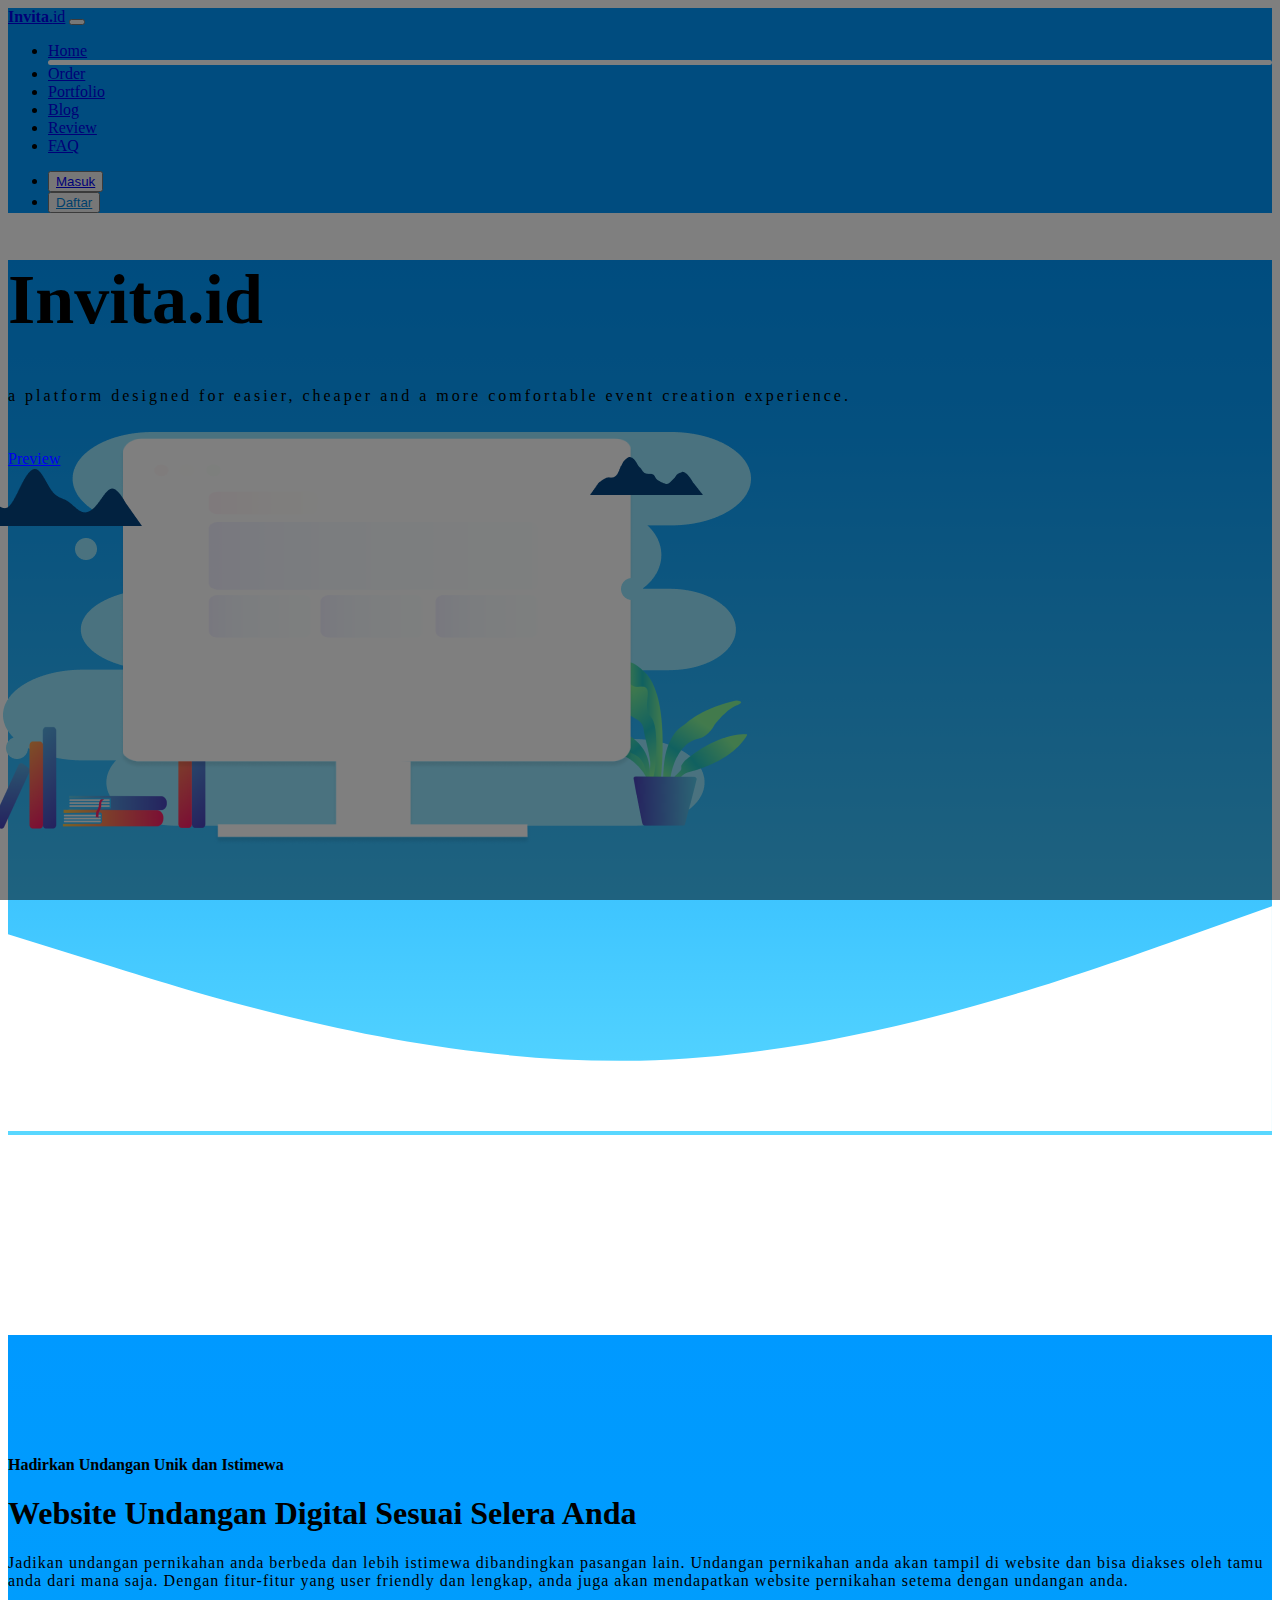
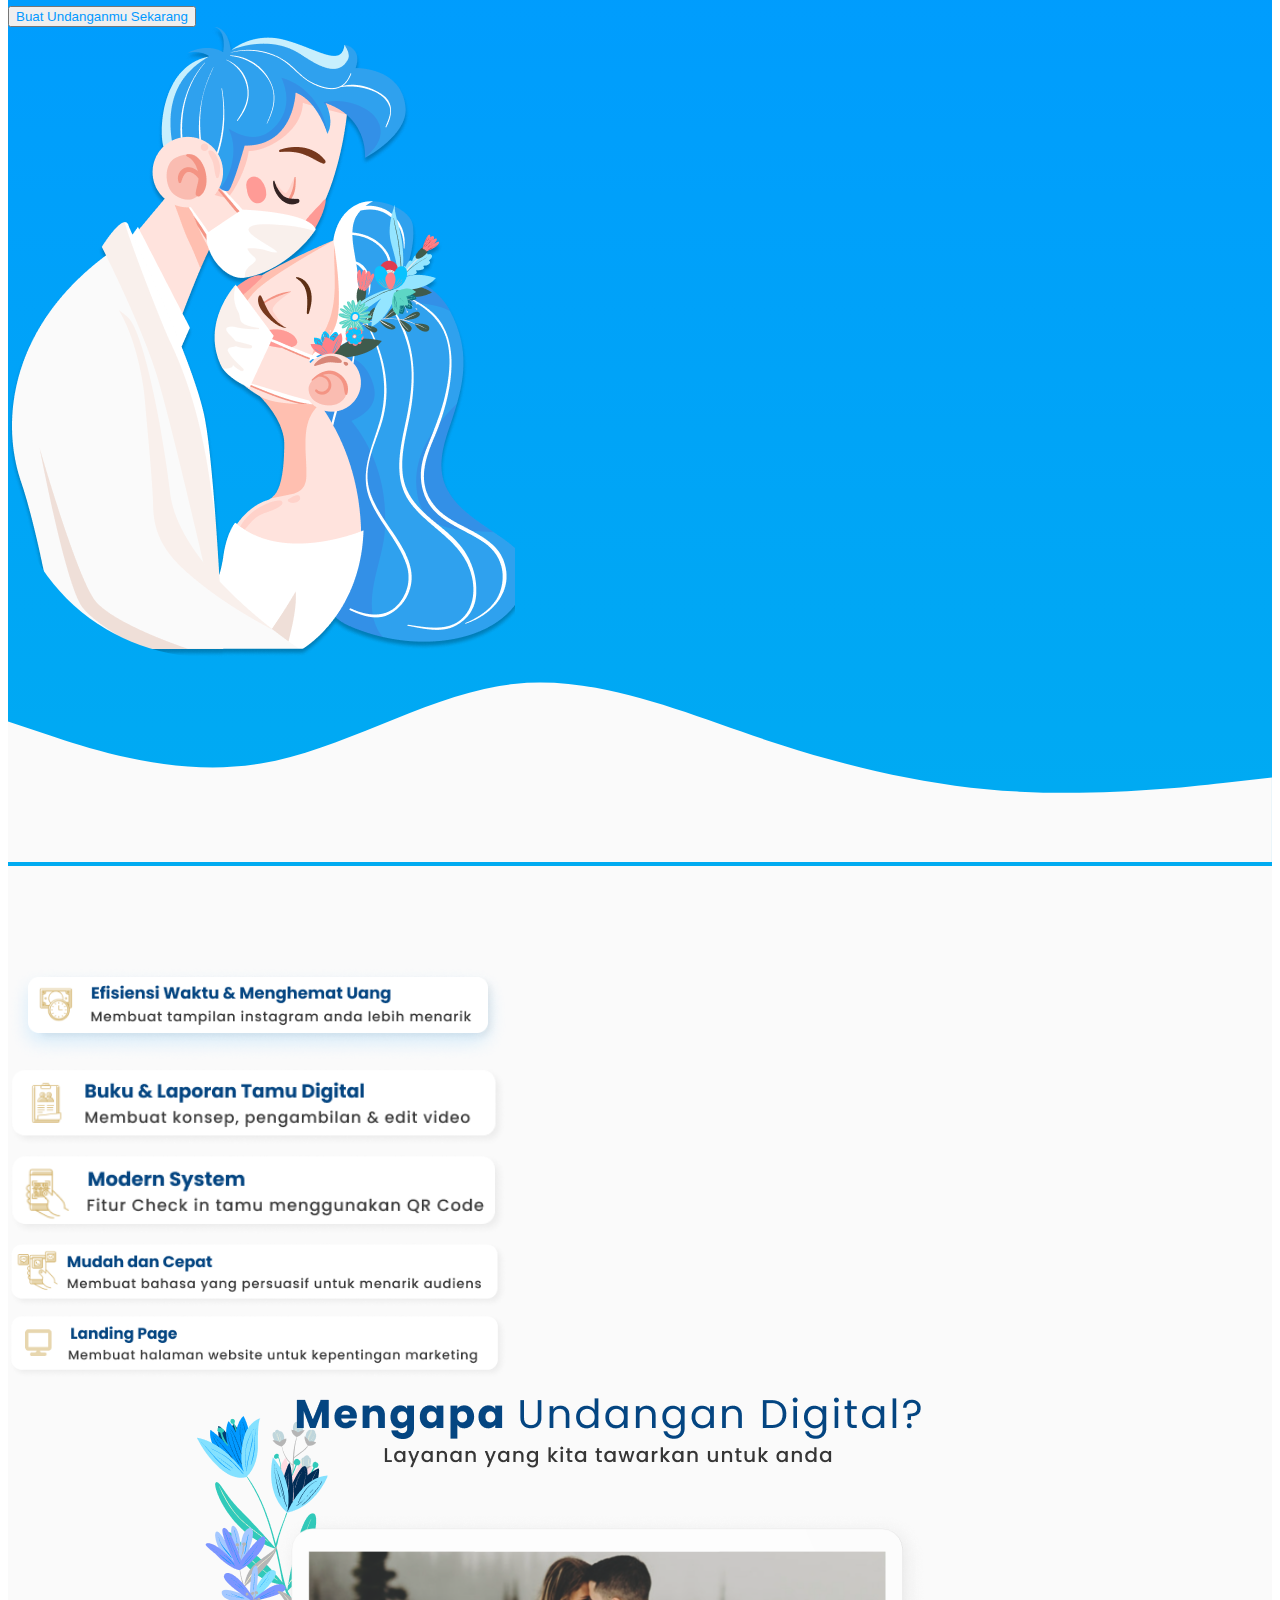
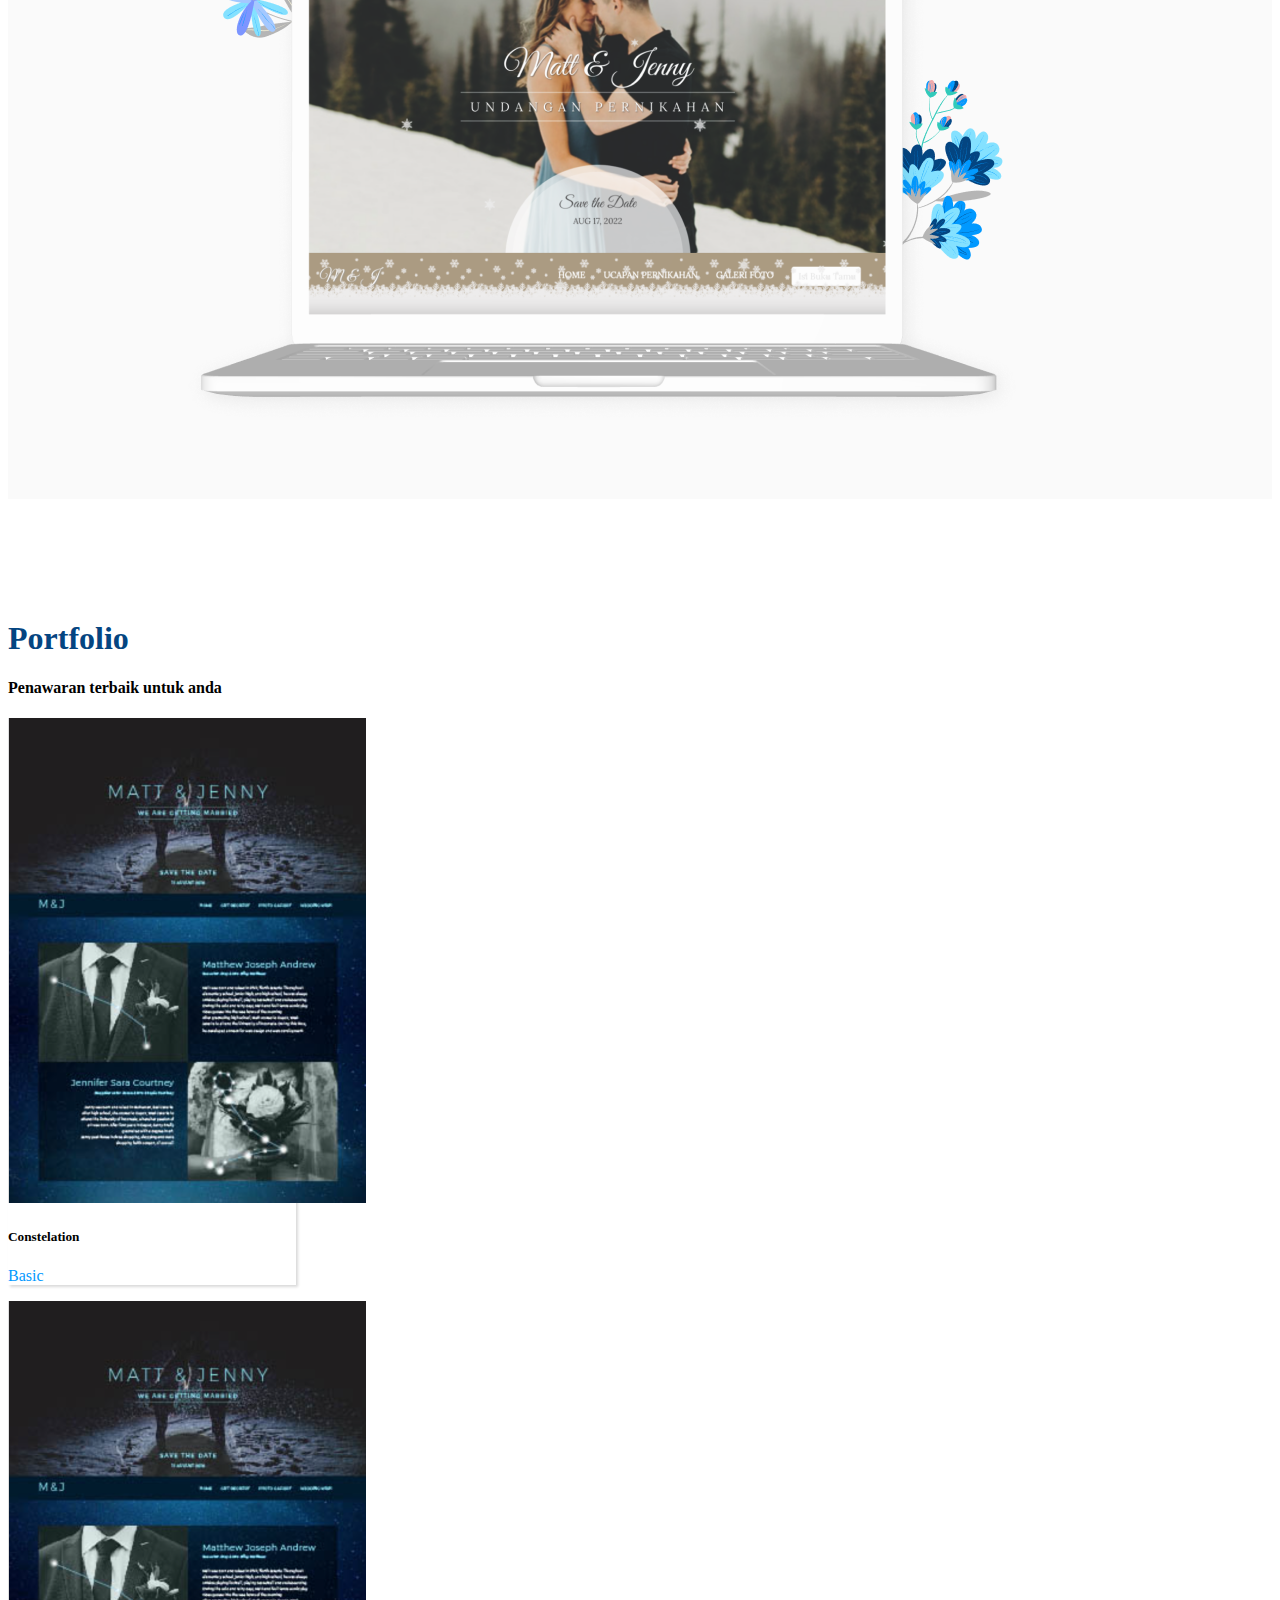
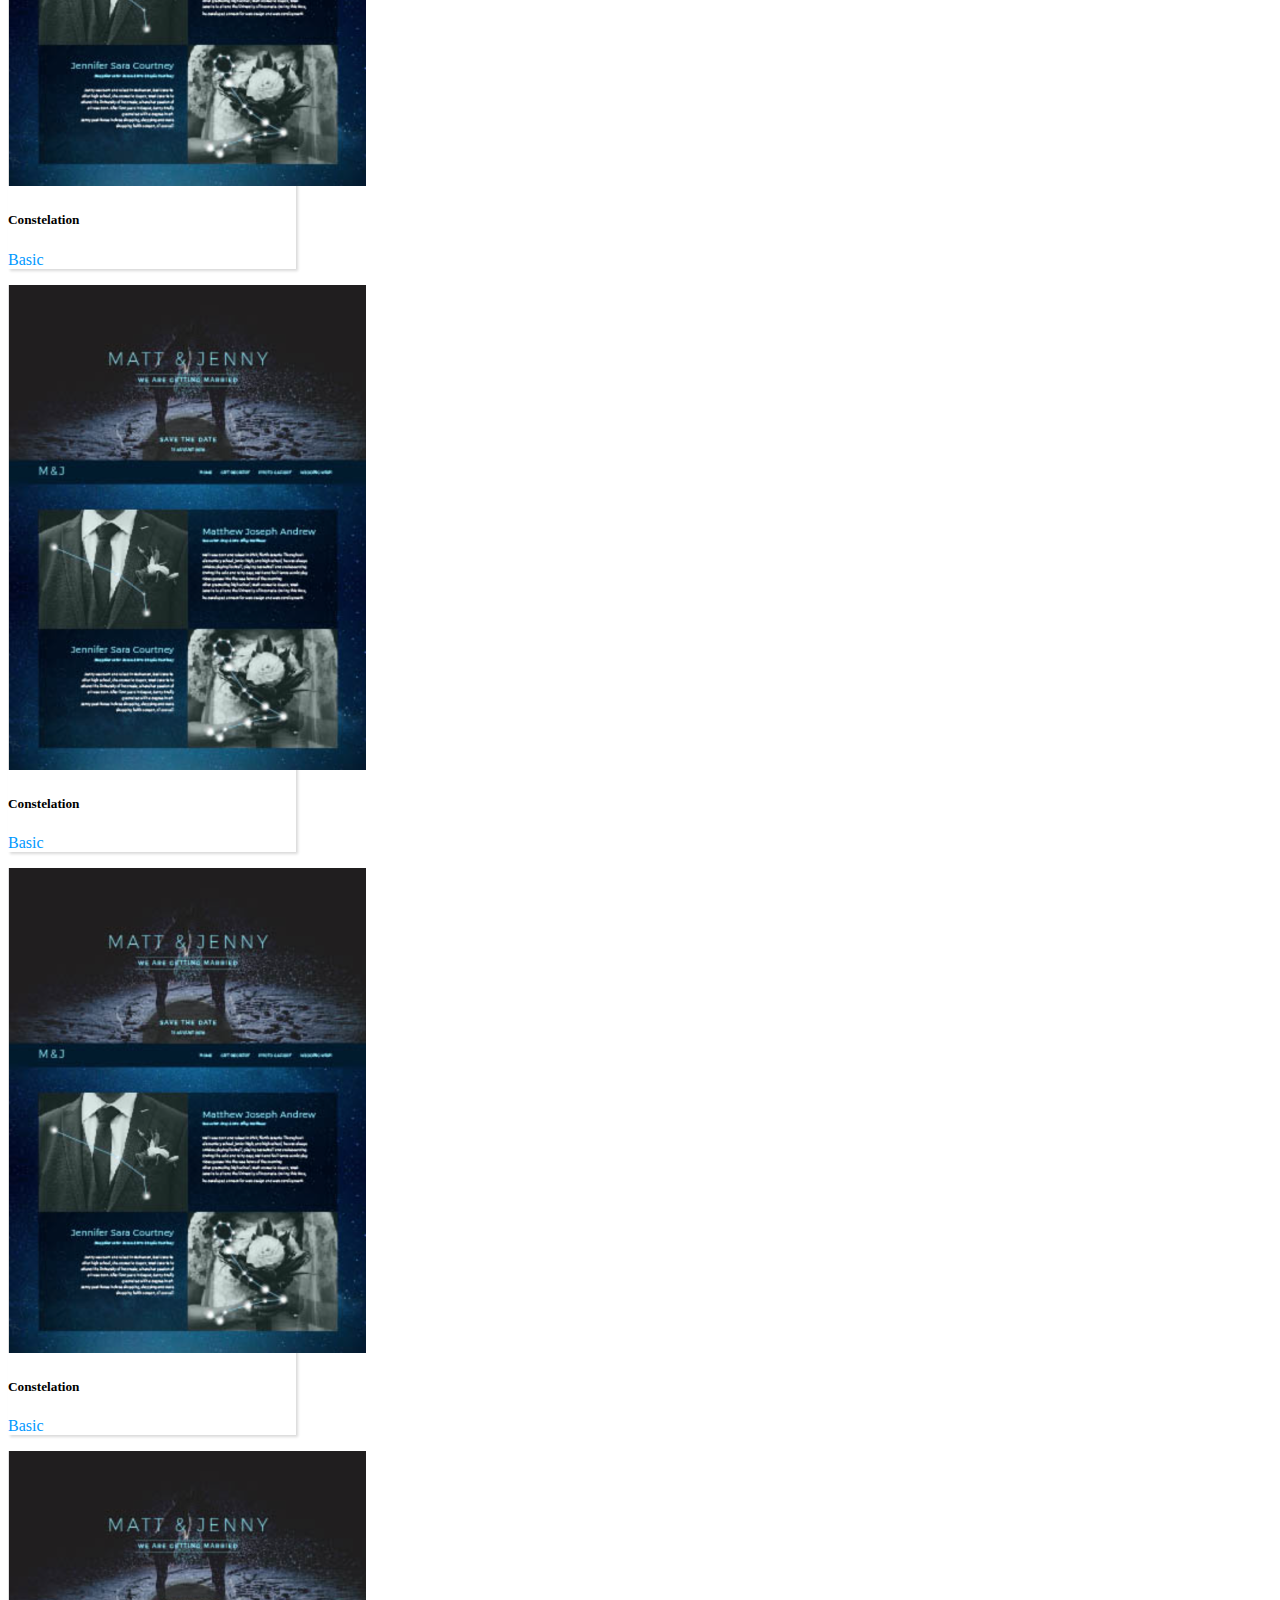
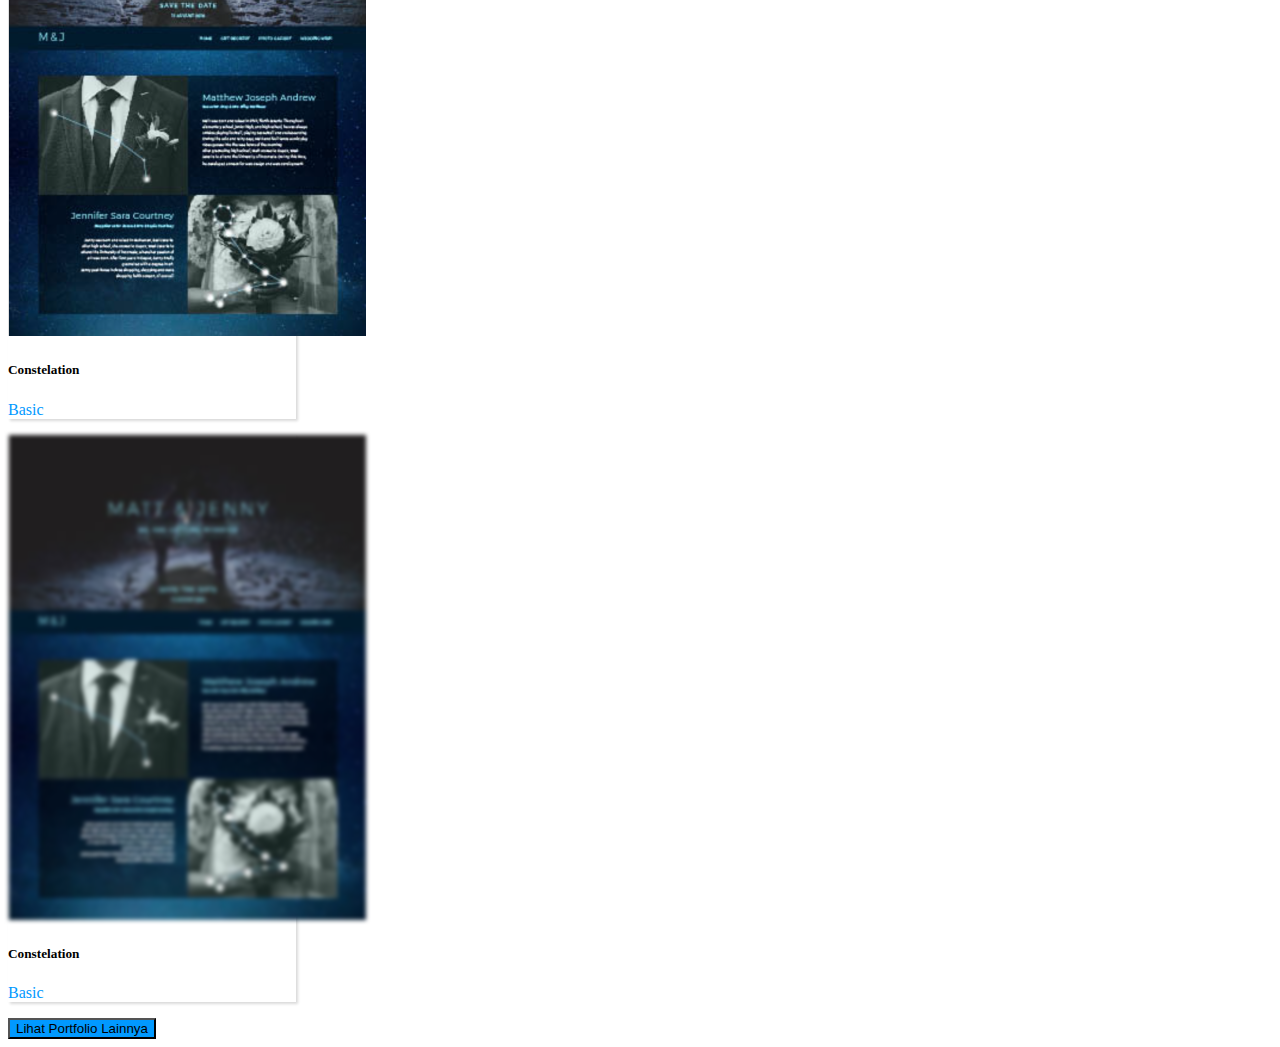
==== index.html @ d5c8a49d "Add files via upload" ====
<!DOCTYPE html>
<html lang="en">
  <head>
    <meta charset="UTF-8" />
    <meta http-equiv="X-UA-Compatible" content="IE=edge" />
    <meta name="viewport" content="width=device-width, initial-scale=1.0" />
    <title>Invita.id</title>

    <!-- Bootstrap CSS -->
    <link href="https://cdn.jsdelivr.net/npm/bootstrap@5.1.3/dist/css/bootstrap.min.css" rel="stylesheet" integrity="sha384-1BmE4kWBq78iYhFldvKuhfTAU6auU8tT94WrHftjDbrCEXSU1oBoqyl2QvZ6jIW3" crossorigin="anonymous" />
    <link rel="stylesheet" href="https://cdn.jsdelivr.net/npm/bootstrap-icons@1.6.0/font/bootstrap-icons.css" />

    <!-- css -->
    <link rel="stylesheet" href="style.css" />
  </head>
  <body>
    <!-- navbar -->
    <nav class="navbar navbar-expand-lg navbar-dark shadow-sm sticky-top" style="background-color: #0199ff">
      <div class="container fs-5 d-flex">
        <a class="navbar-brand fs-2 ms-0" href="index.html"><strong>Invita.</strong>id</a>
        <button class="navbar-toggler" type="button" data-bs-toggle="collapse" data-bs-target="#navbarNav" aria-controls="navbarNav" aria-expanded="false" aria-label="Toggle navigation">
          <span class="navbar-toggler-icon"></span>
        </button>
        <div class="collapse navbar-collapse" id="navbarNav">
          <ul class="navbar-nav align-items-center mx-auto list">
            <!-- <a class="pe-4 text-white active" href="#Home">Home</a>
                <a class="pe-4 text-white" href="#Services">Services</a>
                <a class="pe-4 text-white" href="#Contact">Contact</a>
            <a class="pe-4 text-white" href="#About">About</a> -->
            <li class="nav-item pe-5 home">
              <div class="row">
                <a class="nav-link text-white" aria-current="page" href="#home">Home</a>
              </div>
              <div class="row">
                <div class="line" style="background-color: white; width: 100%; height: 5px; border-radius: 8px"></div>
              </div>
            </li>
            <li class="nav-item pe-5 order">
              <div class="row">
                <a class="nav-link text-white order" href="#order">Order</a>
              </div>
              <!-- <div class="row">
                  <div class="line" style="background-color: white; width: 100%; height: 5px; border-radius: 8px"></div>
                </div> -->
            </li>
            <li class="nav-item pe-5 portfolio">
              <div class="row">
                <a class="nav-link text-white portfolio" href="#portfolio">Portfolio</a>
              </div>
              <!-- <div class="row">
                  <div class="line" style="background-color: white; width: 100%; height: 5px; border-radius: 8px"></div>
                </div> -->
            </li>
            <li class="nav-item pe-5 blog">
              <div class="row">
                <a class="nav-link text-white blog" href="#blog">Blog</a>
              </div>
              <!-- <div class="row">
                <div class="line" style="background-color: white; width: 100%; height: 5px; border-radius: 8px"></div>
            </div> -->
            </li>
            <li class="nav-item pe-5 review">
              <div class="row">
                <a class="nav-link text-white review" href="#review">Review</a>
              </div>
              <!-- <div class="row">
                    <div class="line" style="background-color: white; width: 100%; height: 5px; border-radius: 8px"></div>
                </div> -->
            </li>
            <li class="nav-item pe-5 faq">
              <div class="row">
                <a class="nav-link text-white faq" href="#faq">FAQ</a>
              </div>
              <!-- <div class="row">
                  <div class="line" style="background-color: white; width: 100%; height: 5px; border-radius: 8px"></div>
                </div> -->
            </li>
            <!-- <div class="container animation start-home position-absolute"></div> -->
          </ul>
          <ul class="navbar-nav align-items-center text-white">
            <li class="nav-item pe-2">
              <button class="btn fs-5">
                <a class="nav-link active fw-bold" href="#"> Masuk</a>
              </button>
            </li>
            <li class="nav-item pe-2">
              <button class="btn btn-light fs-5 fw-bold">
                <a class="nav-link active" href="#" style="color: #0081d8">Daftar</a>
              </button>
            </li>
          </ul>
        </div>
      </div>
    </nav>
    <!-- end navbar -->

    <!-- jumbotron 1-->
    <section class="jumbotron text-center pt-5 text-white">
      <div class="container-fluid">
        <h1 class="" style="font-size: 70px"><strong>Invita.</strong>id</h1>
        <div class="row justify-content-center pt-4">
          <div class="col-5">
            <p class="fs-4 fw-normal" style="letter-spacing: 3px">a platform designed for easier, cheaper and a more comfortable event creation experience.</p>
          </div>
        </div>
      </div>

      <div class="row pt-4 justify-content-center border-2 border-dark position-absolute" style="left: 0; right: 0; margin-left: -45px">
        <div class="col-12">
          <img class="img-fluid" src="img/slide-jumbotron.png" alt="" />
        </div>
      </div>

      <div class="row">
        <div class="col-12">
          <svg xmlns="http://www.w3.org/2000/svg" viewBox="0 0 1440 320">
            <path fill="#ffffff" fill-opacity="1" d="M0,96L120,133.3C240,171,480,245,720,240C960,235,1200,149,1320,106.7L1440,64L1440,320L1320,320C1200,320,960,320,720,320C480,320,240,320,120,320L0,320Z"></path>
          </svg>
        </div>
      </div>
      <!-- <svg xmlns="http://www.w3.org/2000/svg" viewBox="0 0 1440 320" style="">
        <path fill="#000b76" fill-opacity="1" d="M0,96L120,133.3C240,171,480,245,720,240C960,235,1200,149,1320,106.7L1440,64L1440,320L1320,320C1200,320,960,320,720,320C480,320,240,320,120,320L0,320Z"></path>
    </svg> -->
    </section>
    <!-- end jumbotron 1-->

    <!-- jumbotron 2 -->
    <section class="jumbotron jb-img text-center text-white position-relative" style="margin-top: 200px; background-color: #0081d8">
      <div class="container text-start overflow-hidden" style="padding-top: 100px">
        <h4 class="fw-normal">Hadirkan Undangan Unik dan Istimewa</h4>
        <div class="col-5">
          <h1 class="fw-bold">Website Undangan Digital Sesuai Selera Anda</h1>
        </div>
        <div class="row pt-4">
          <div class="col-6">
            <p class="fs-4 fw-normal" style="letter-spacing: 1px">
              Jadikan undangan pernikahan anda berbeda dan lebih istimewa dibandingkan pasangan lain. Undangan pernikahan anda akan tampil di website dan bisa diakses oleh tamu anda dari mana saja. Dengan fitur-fitur yang user friendly dan
              lengkap, anda juga akan mendapatkan website pernikahan setema dengan undangan anda.
            </p>
          </div>
        </div>
        <div class="row pt-4 pb-5">
          <div class="col-6 position-absolute">
            <button type="button" class="btn btn-light fw-bold fs-3 p-3 ps-5 pe-5" style="color: #0199ff">Buat Undanganmu Sekarang</button>
          </div>
        </div>
        <img class="img-fluid position-absolute" src="img/jb-img.png" alt="" style="right: 250px; top: 100px; border-radius: 0 0 0 200px" />
      </div>
      <div class="row" style="margin-top: -80px">
        <div class="col-12">
          <svg xmlns="http://www.w3.org/2000/svg" viewBox="0 0 1440 320">
            <path
              fill="#fafafa"
              fill-opacity="1"
              d="M0,160L48,176C96,192,192,224,288,208C384,192,480,128,576,117.3C672,107,768,149,864,181.3C960,213,1056,235,1152,240C1248,245,1344,235,1392,229.3L1440,224L1440,320L1392,320C1344,320,1248,320,1152,320C1056,320,960,320,864,320C768,320,672,320,576,320C480,320,384,320,288,320C192,320,96,320,48,320L0,320Z"
            ></path>
          </svg>
        </div>
      </div>
    </section>
    <!-- end jumbotron 2-->

    <!-- mengapa harus kita -->
    <section class="why jb-img" style="background-color: #fafafa">
      <div class="container position-relative" style="padding-top: 100px">
        <div class="row position-absolute list-why" style="top: 210px">
          <div class="col-12">
            <img class="img-fluid" src="img/Group 1.png" alt="" />
          </div>
        </div>
        <div class="row position-absolute list-why" style="top: 295px; right: 30px">
          <div class="col-12">
            <img class="img-fluid" src="img/Group 2.png" alt="" />
          </div>
        </div>
        <div class="row position-absolute list-why" style="top: 435px; left: 50px">
          <div class="col-12">
            <img class="img-fluid" src="img/Group 3.png" alt="" />
          </div>
        </div>
        <div class="row position-absolute list-why" style="top: 535px; right: 10px">
          <div class="col-12">
            <img class="img-fluid" src="img/Group 4.png" alt="" />
          </div>
        </div>
        <div class="row position-absolute list-why" style="top: 620px; left: 30px">
          <div class="col-12">
            <img class="img-fluid" src="img/Group 5.png" alt="" />
          </div>
        </div>
        <div class="row text-center">
          <div class="col-12">
            <img class="img-fluid" src="img/group-why-bg.png" alt="" />
          </div>
        </div>
      </div>
    </section>
    <!-- end mengapa harus kita-->

    <!-- portfolio -->
    <section class="portfolio bg-white" style="padding-top: 100px">
      <div class="container text-center">
        <h1 class="fw-bold" style="color: #044581">Portfolio</h1>
        <h4>Penawaran terbaik untuk anda</h4>
        <div class="row justify-content-center">
          <div class="col-3">
            <div class="card mt-5" style="width: 18rem">
              <div class="card-head position-relative">
                <img src="img/port1.png" class="card-img-top" alt="..." />
                <div class="overlay"></div>
                <div class="button d-flex justify-content-center"><a href="#" class="btn btn-primary fw-bold">Preview</a></div>
              </div>
              <div class="card-body">
                <h5 class="card-title fw-bolder">Constelation</h5>
                <p class="card-text fw-bold" style="color: #0199ff">Basic</p>
              </div>
            </div>
          </div>
          <div class="col-3">
            <div class="card mt-5" style="width: 18rem">
              <div class="card-head position-relative">
                <img src="img/port1.png" class="card-img-top" alt="..." />
                <div class="overlay"></div>
                <div class="button d-flex justify-content-center"><a href="#" class="btn btn-primary fw-bold">Preview</a></div>
              </div>
              <div class="card-body">
                <h5 class="card-title fw-bolder">Constelation</h5>
                <p class="card-text fw-bold" style="color: #0199ff">Basic</p>
              </div>
            </div>
          </div>
          <div class="col-3">
            <div class="card mt-5" style="width: 18rem">
              <div class="card-head position-relative">
                <img src="img/port1.png" class="card-img-top" alt="..." />
                <div class="overlay"></div>
                <div class="button d-flex justify-content-center"><a href="#" class="btn btn-primary fw-bold">Preview</a></div>
              </div>
              <div class="card-body">
                <h5 class="card-title fw-bolder">Constelation</h5>
                <p class="card-text fw-bold" style="color: #0199ff">Basic</p>
              </div>
            </div>
          </div>
        </div>
        <div class="row justify-content-center">
          <div class="col-3">
            <div class="card mt-5" style="width: 18rem">
              <div class="card-head position-relative">
                <img src="img/port1.png" class="card-img-top" alt="..." />
                <div class="overlay"></div>
                <div class="button d-flex justify-content-center"><a href="#" class="btn btn-primary fw-bold">Preview</a></div>
              </div>
              <div class="card-body">
                <h5 class="card-title fw-bolder">Constelation</h5>
                <p class="card-text fw-bold" style="color: #0199ff">Basic</p>
              </div>
            </div>
          </div>
          <div class="col-3">
            <div class="card mt-5" style="width: 18rem">
              <div class="card-head position-relative">
                <img src="img/port1.png" class="card-img-top" alt="..." />
                <div class="overlay"></div>
                <div class="button d-flex justify-content-center"><a href="#" class="btn btn-primary fw-bold">Preview</a></div>
              </div>
              <div class="card-body">
                <h5 class="card-title fw-bolder">Constelation</h5>
                <p class="card-text fw-bold" style="color: #0199ff">Basic</p>
              </div>
            </div>
          </div>
          <div class="col-3">
            <div class="card mt-5" style="width: 18rem">
              <div class="card-head position-relative">
                <img src="img/port1.png" class="card-img-top" alt="..." />
                <div class="overlay"></div>
                <div class="button d-flex justify-content-center"><a href="#" class="btn btn-primary fw-bold">Preview</a></div>
              </div>
              <div class="card-body">
                <h5 class="card-title fw-bolder">Constelation</h5>
                <p class="card-text fw-bold" style="color: #0199ff">Basic</p>
              </div>
            </div>
          </div>
        </div>
        <div class="row justify-content-center">
          <div class="col-5">
            <button type="button" class="btn btn-light p-2 ps-3 pe-3 text-white mt-5" style="background-color: #0199ff">Lihat Portfolio Lainnya</button>
          </div>
        </div>
      </div>
    </section>
    <!-- end portfolio-->
  </body>
</html>
---- style.css ----
/* a {
  position: relative;
  text-decoration: none;
  letter-spacing: 0.5px;
  padding: 0 10px;
}
a:after {
  content: '';
  position: absolute;
  background-color: #ff3c78;
  height: 3px;
  width: 0;
  left: 0;
  bottom: -10px;
  transition: 0.3s;
}
a:hover {
}
a:hover:after {
  width: 100%;
} */

section.jumbotron {
  /* height: 570px; */
  background: rgb(0, 153, 255);
  background: linear-gradient(180deg, rgba(0, 153, 255, 1) 0%, rgba(0, 157, 255, 0.965) 20%, rgba(0, 194, 255, 0.65) 100%);
}

button:hover {
  opacity: 75%;
}

.why .list-why img {
  width: 500px;
  transition: all 0.5s ease;
}

.why .list-why img:hover {
  width: 600px;
}

.button {
  position: absolute;
  width: 100%;
  top: 50%;
  opacity: 0;
  transition: opacity 1s ease;
}

.card {
  box-shadow: rgba(0, 0, 0, 0.15) 2px 2px 2.6px;
}

.card img {
  transition: all 1.5s ease;
}

.card .overlay {
  position: absolute;
  top: 0;
  left: 0;
  width: 100%;
  height: 100%;
  background: rgba(0, 0, 0, 0);
  transition: background 0.5s ease;
}

.card-head:hover .overlay {
  display: block;
  background: rgba(0, 0, 0, 0.5);
}
.card-head:hover img {
  filter: blur(2px);
}
.card-head:hover .button {
  opacity: 1;
}
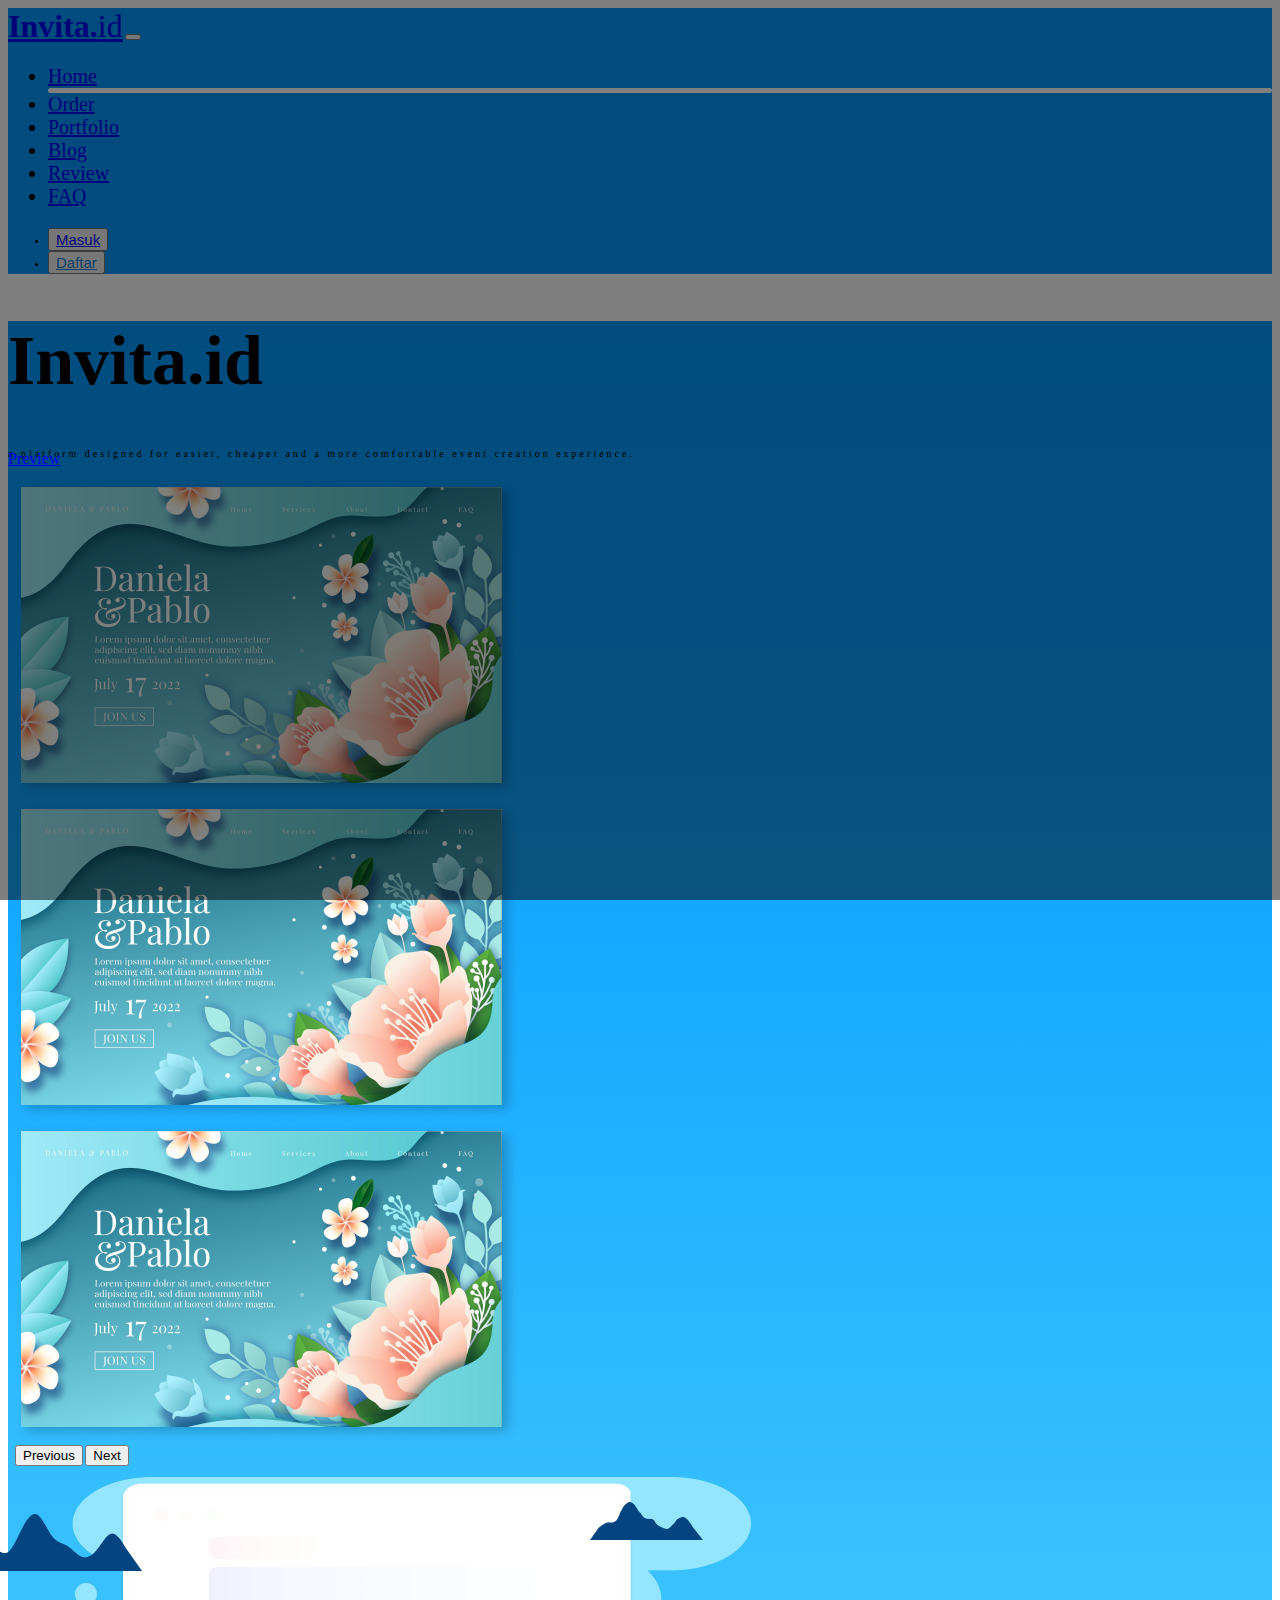
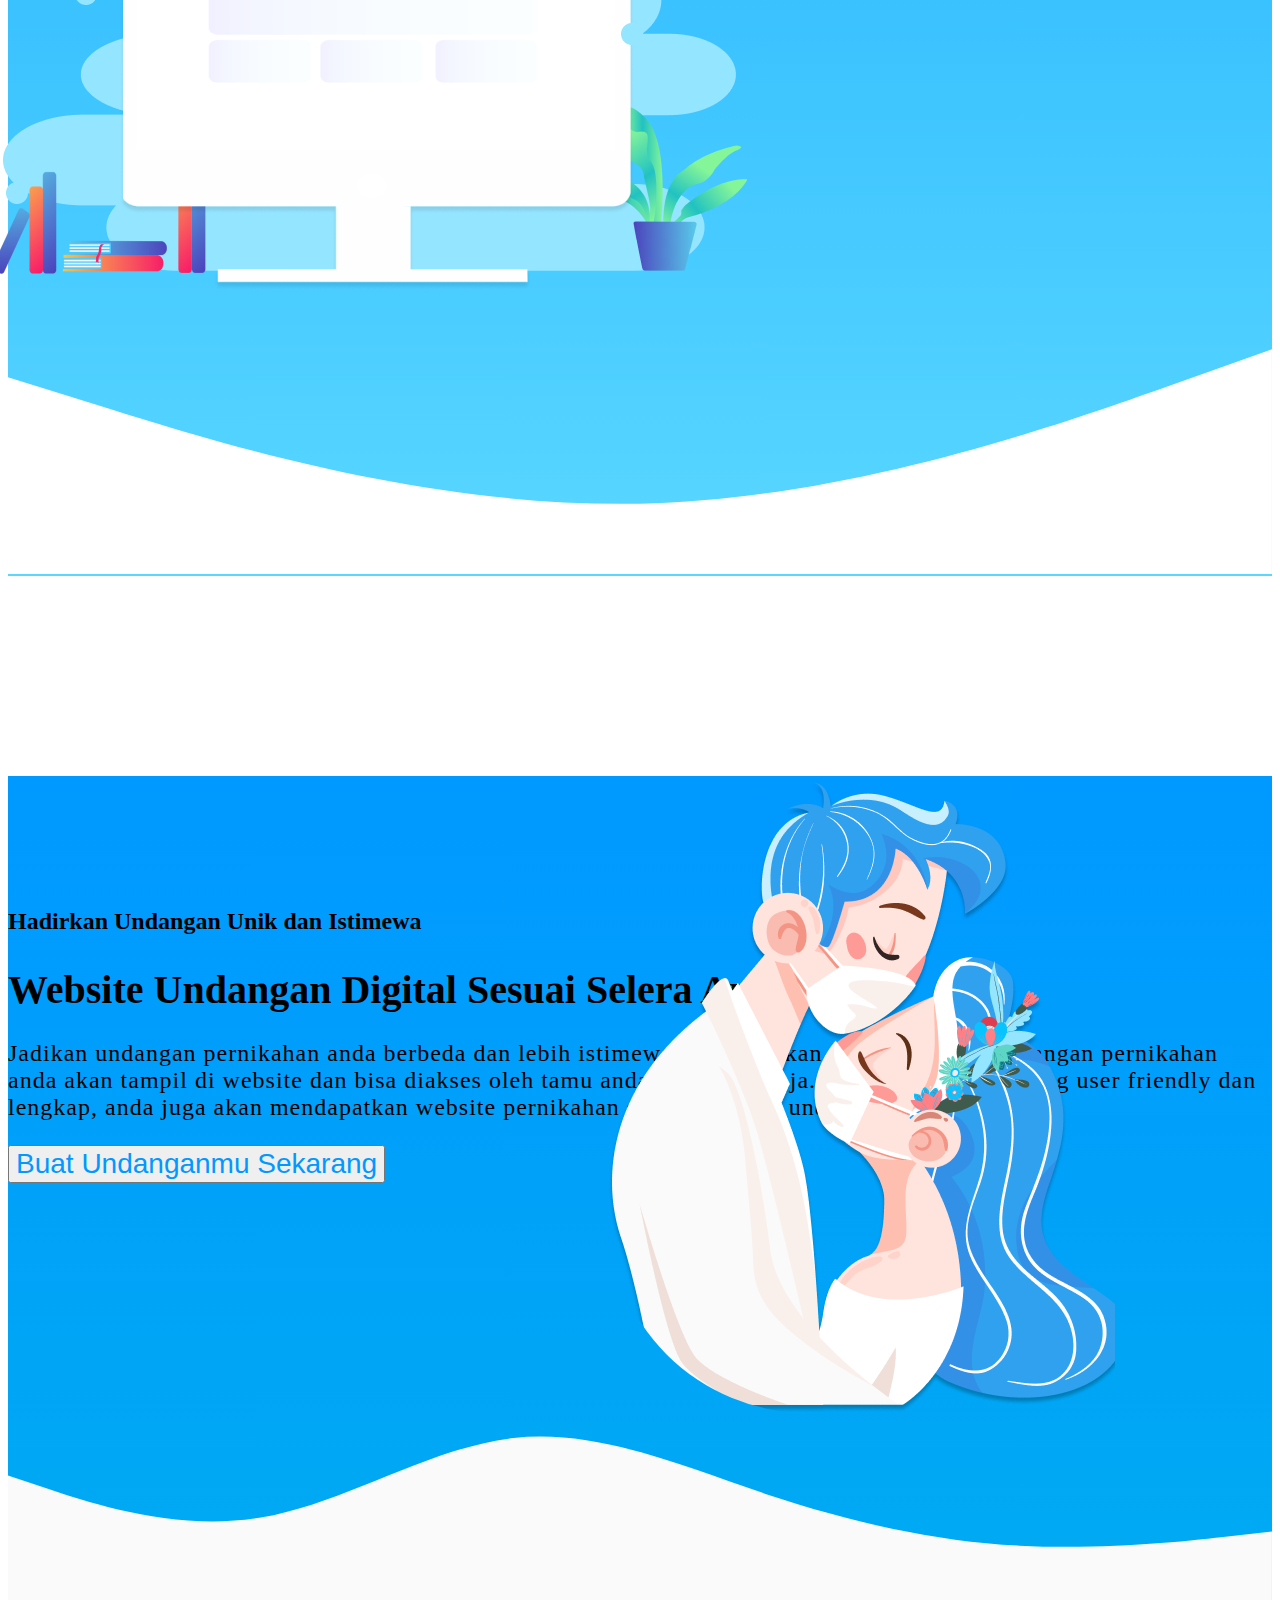
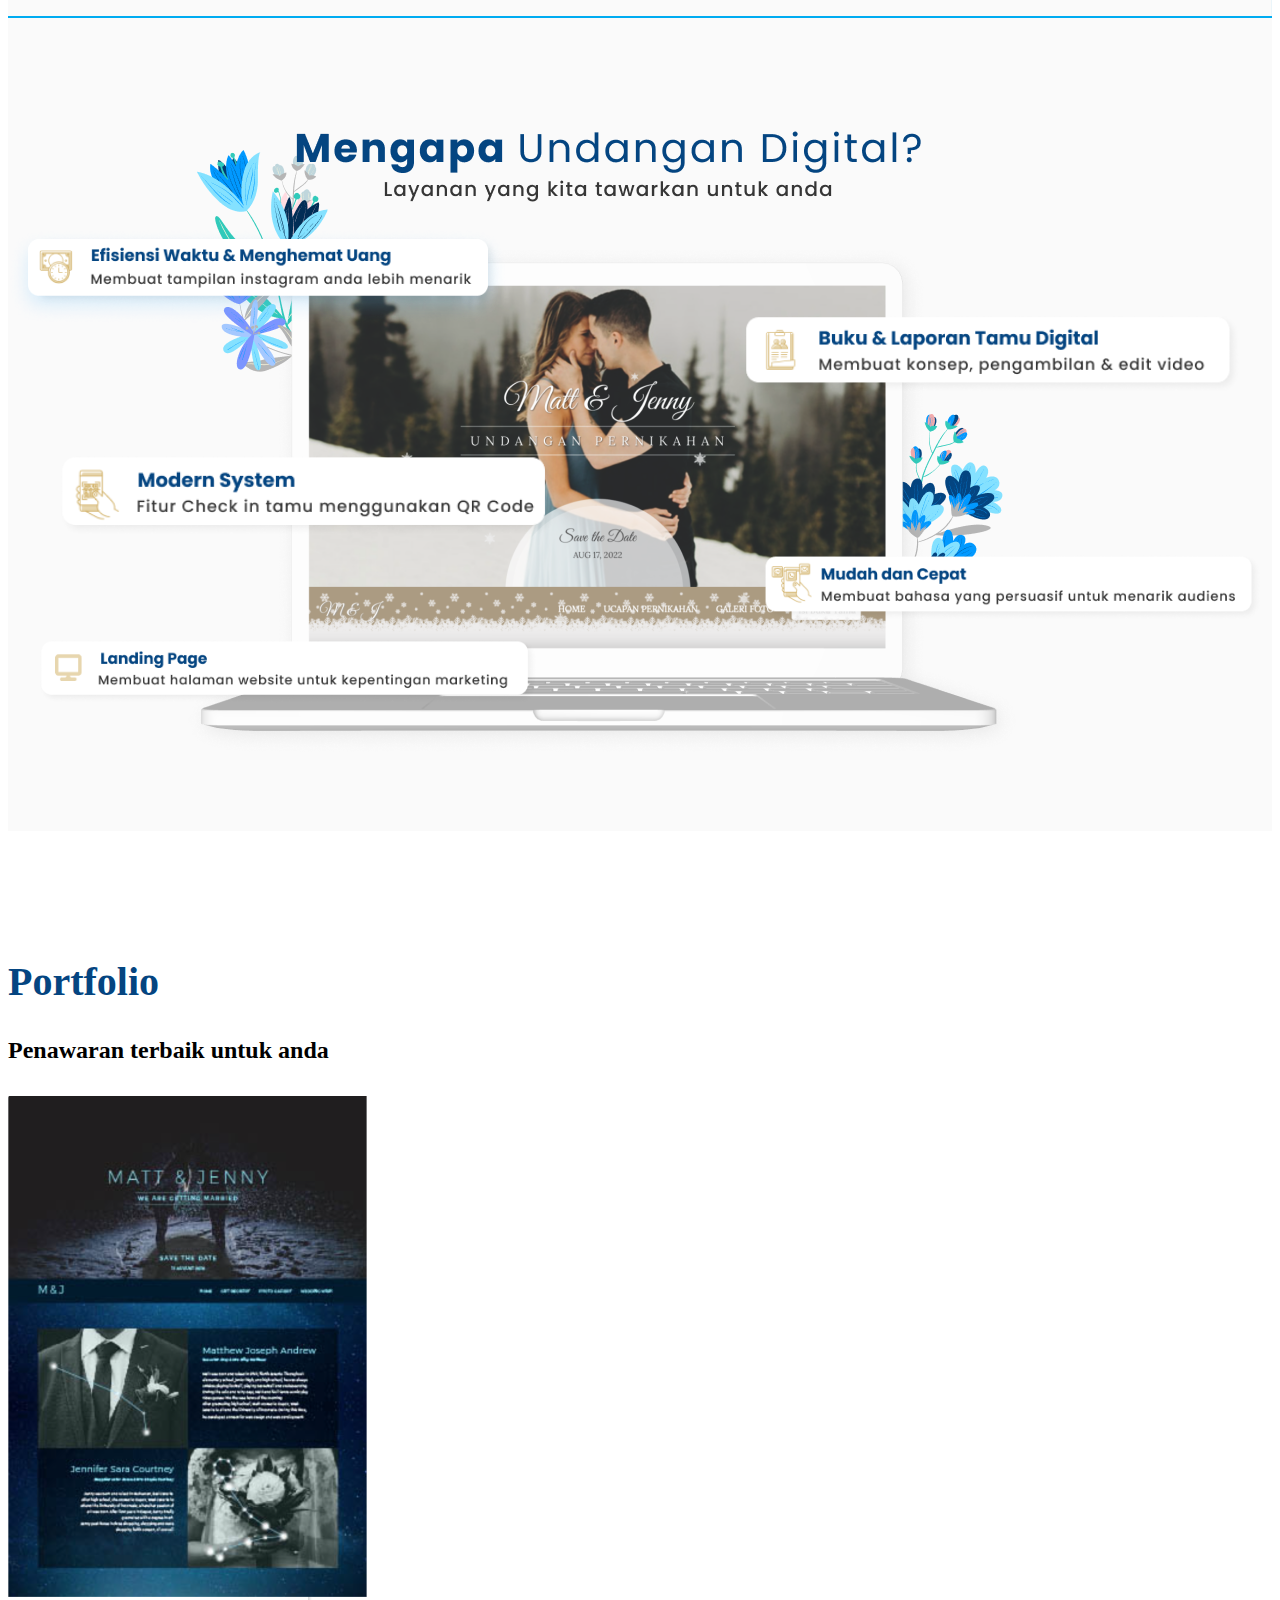
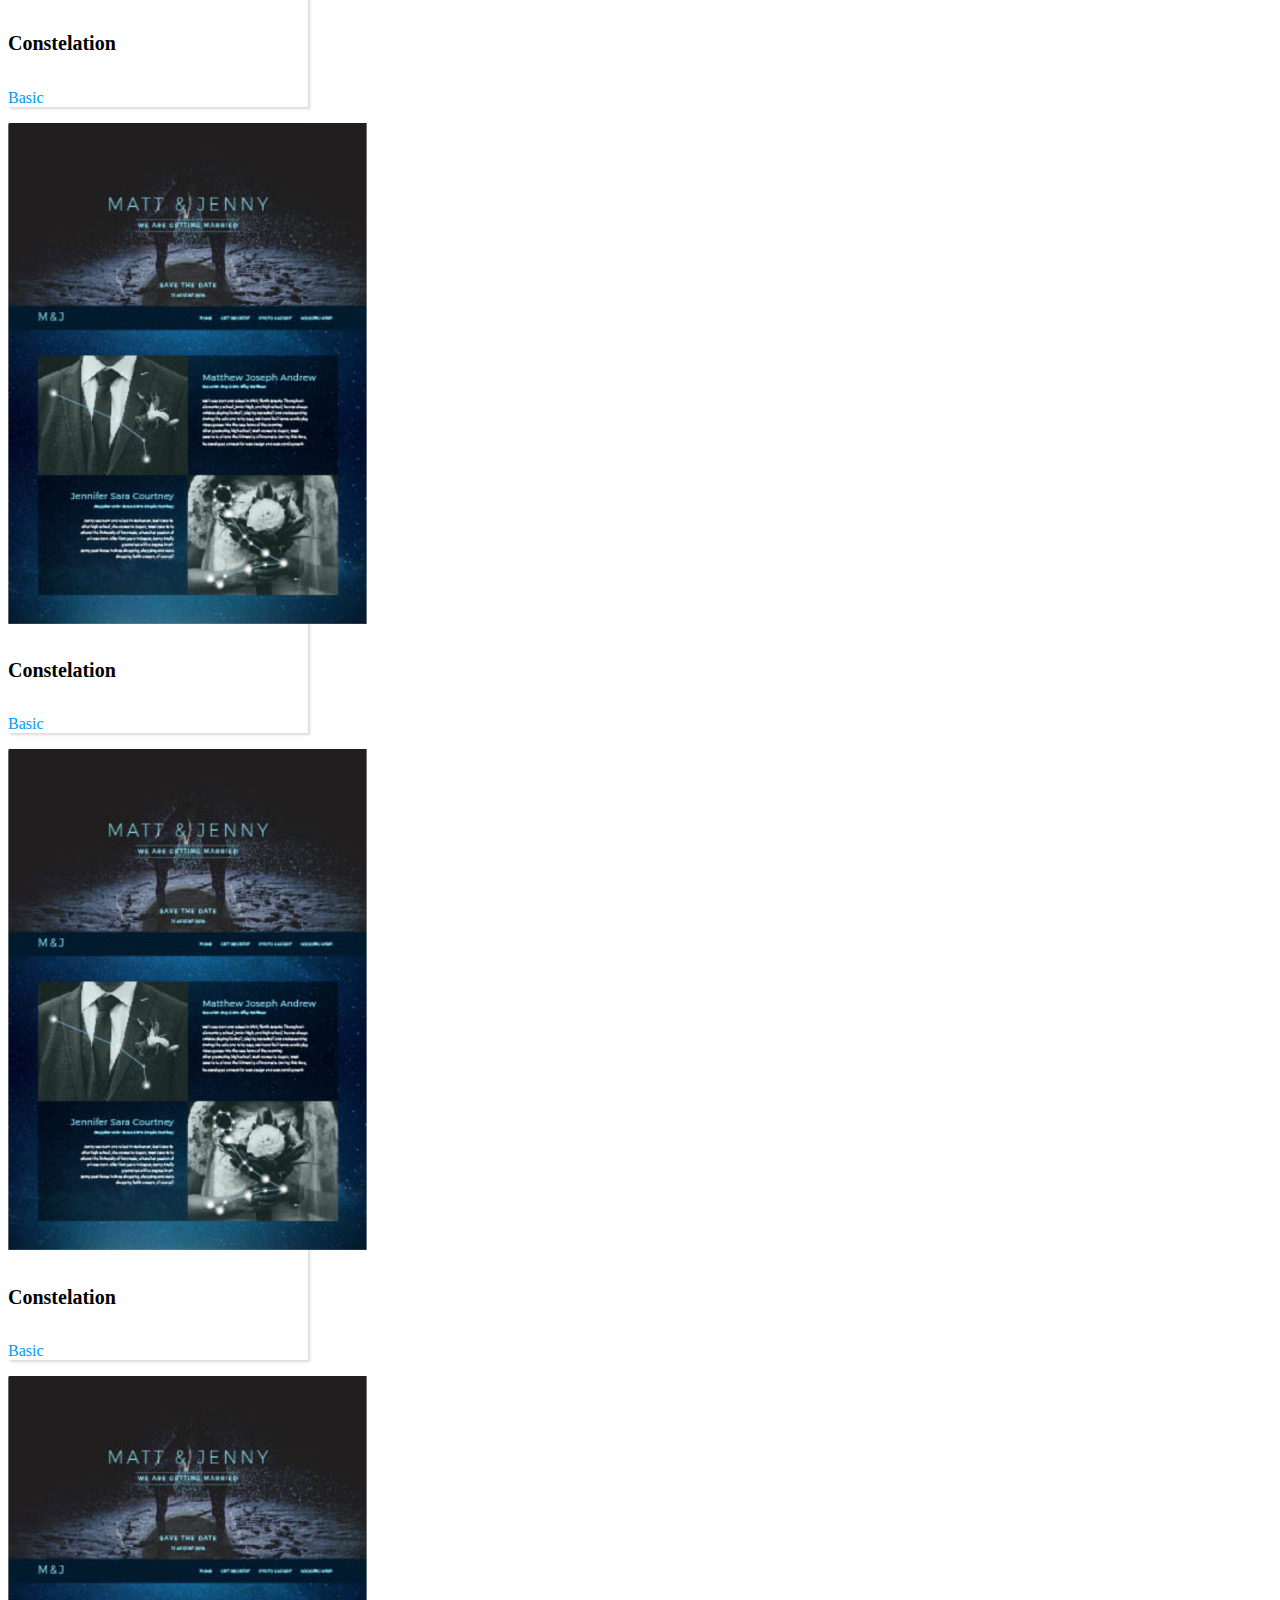
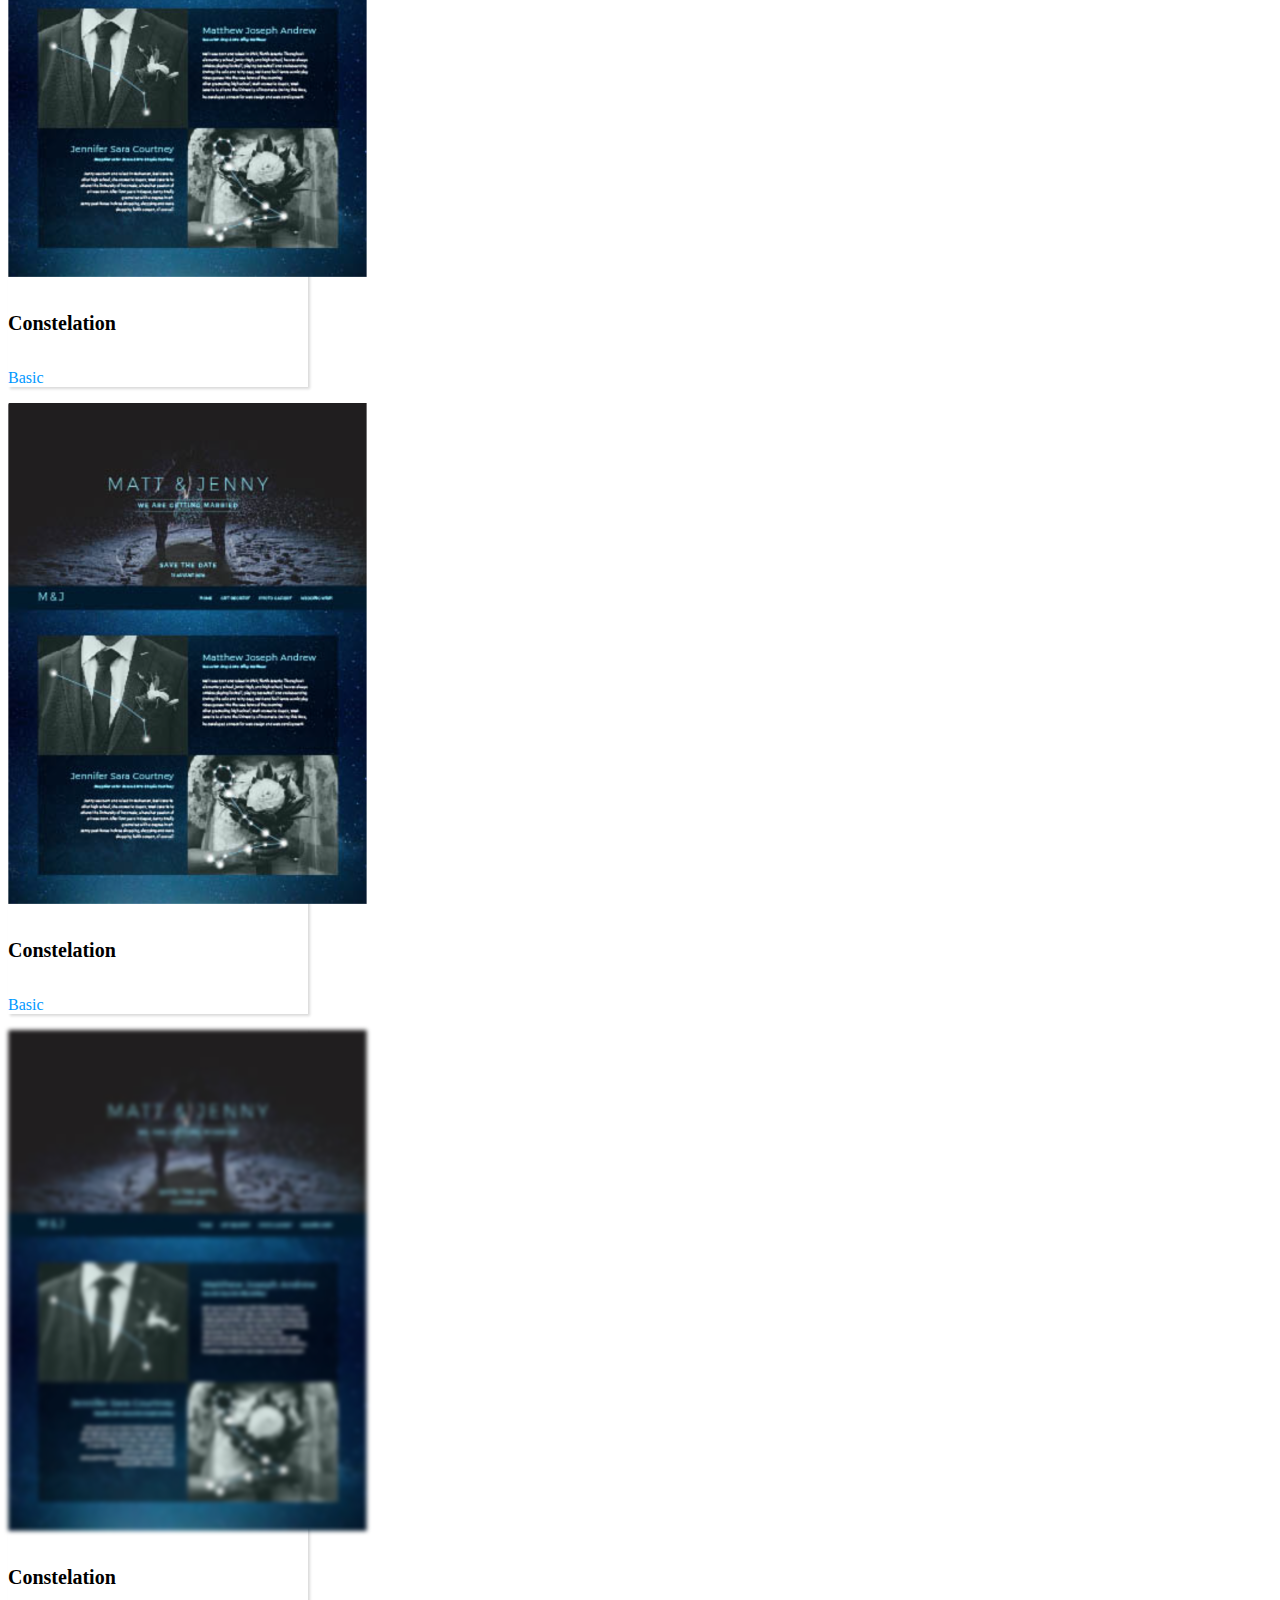
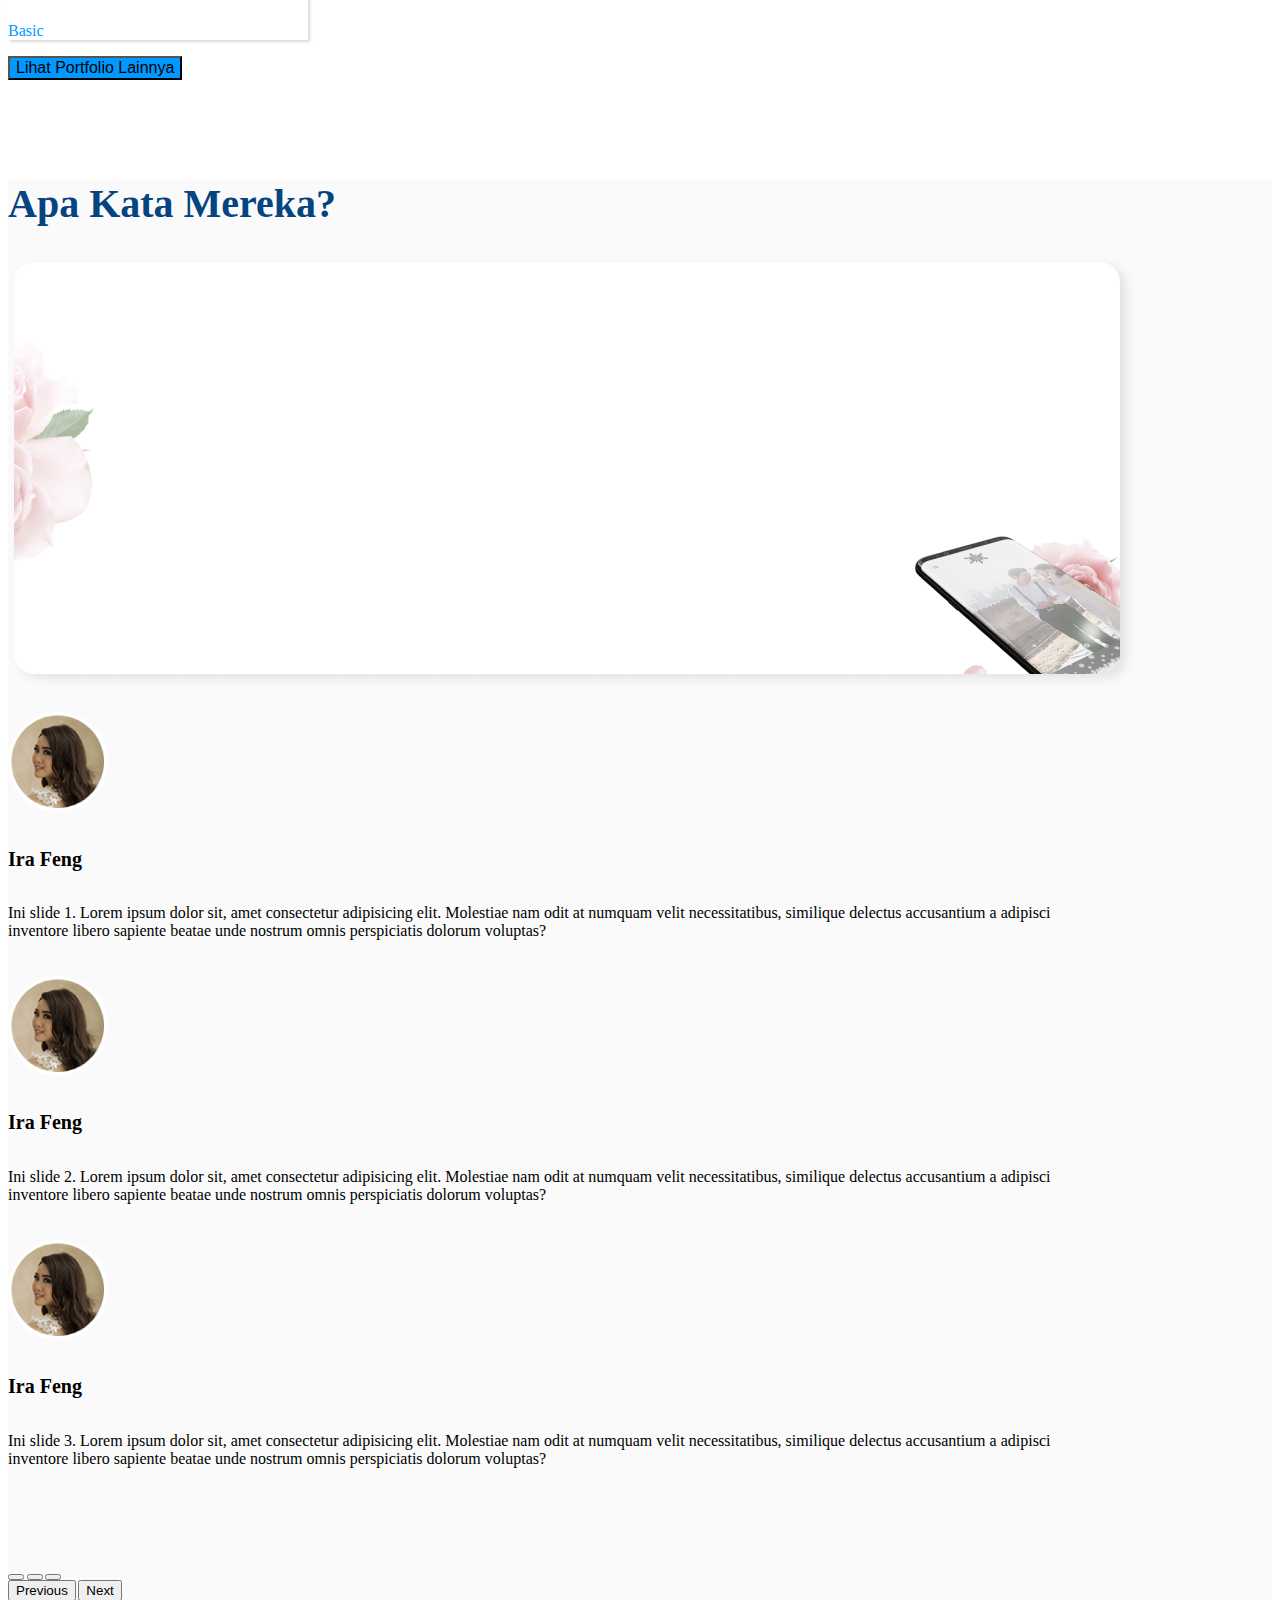
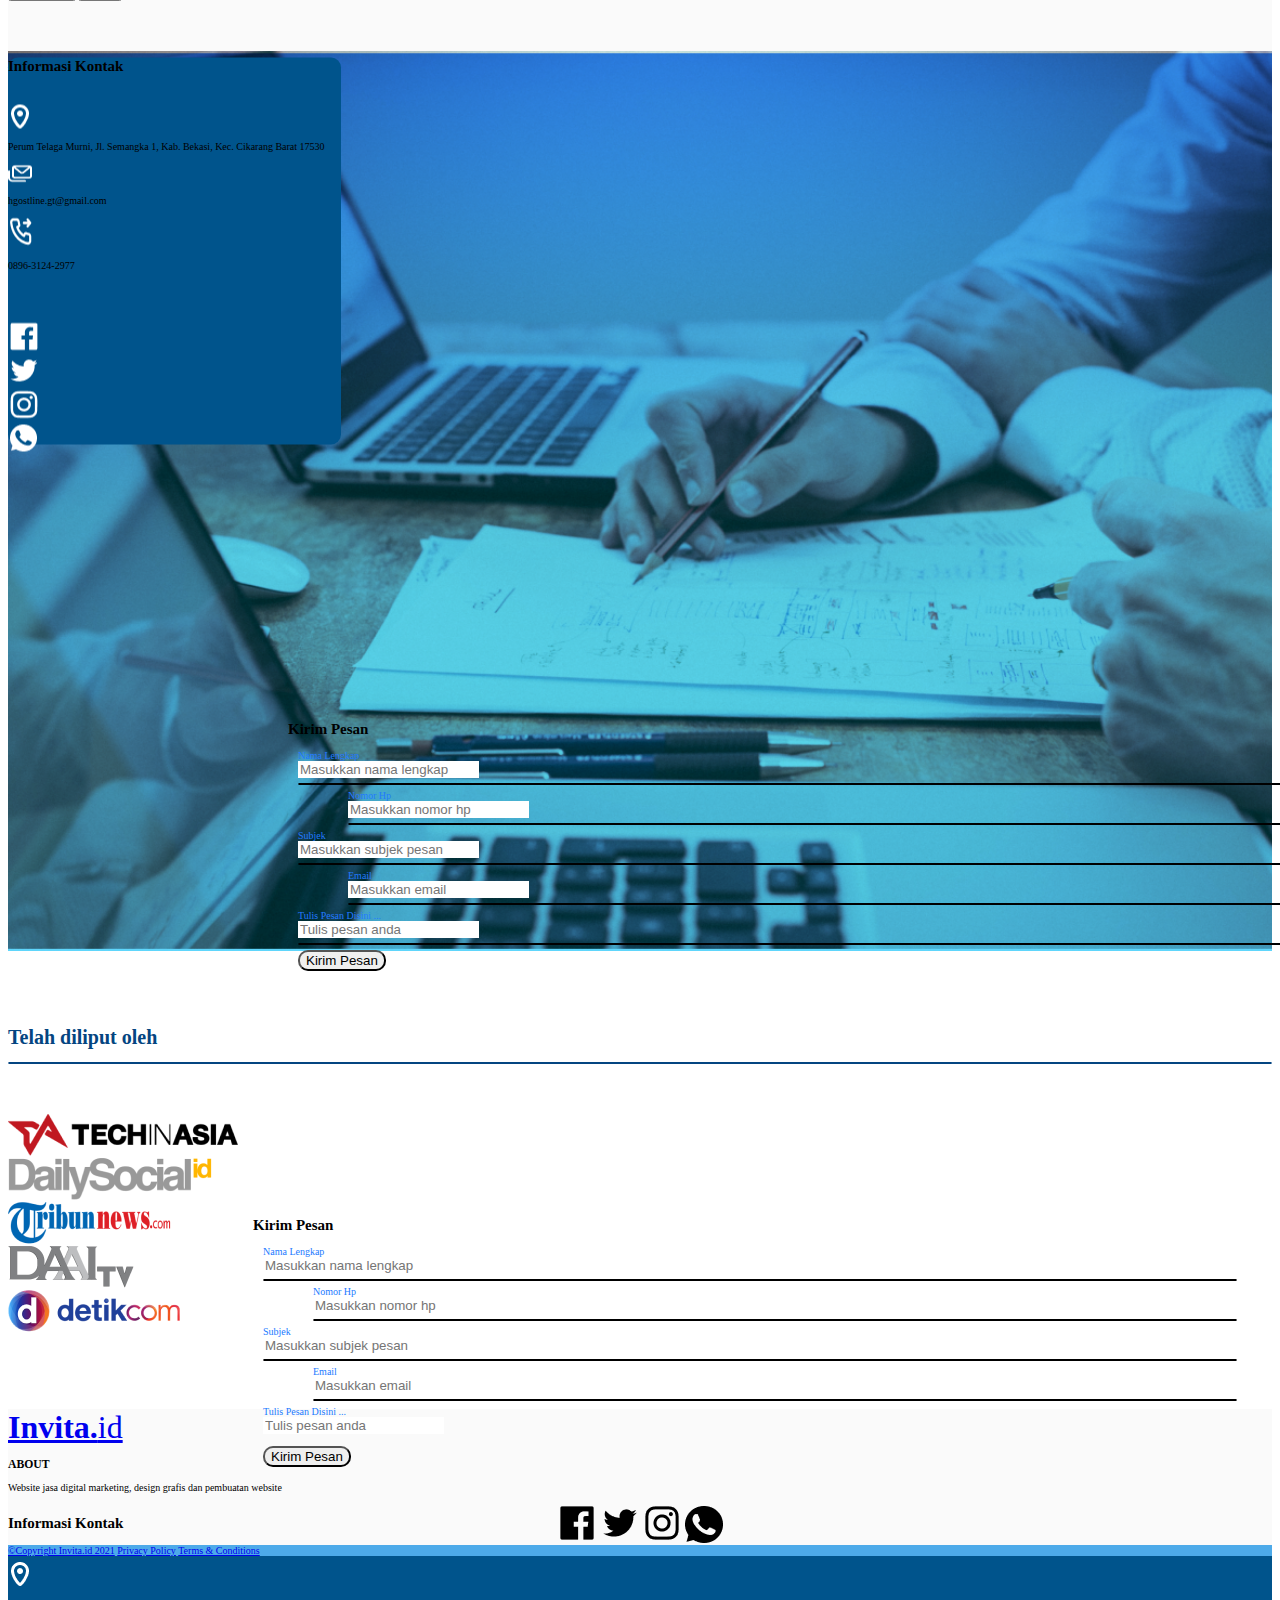
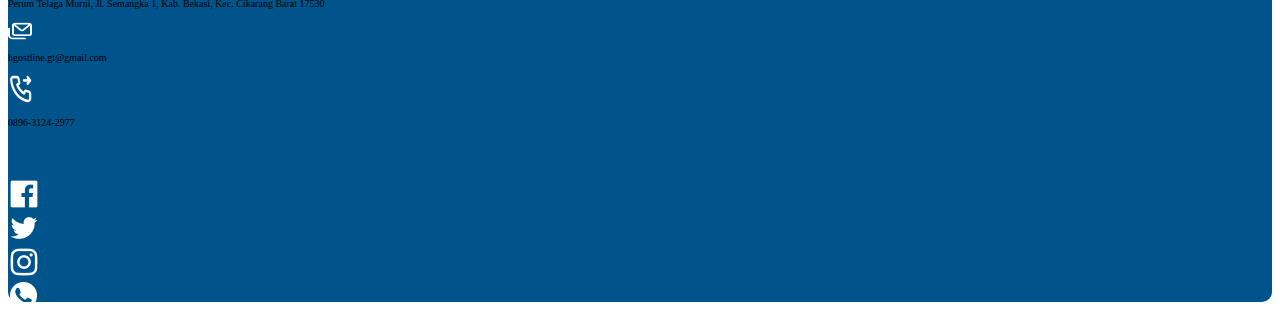
==== commit 87aed0c7: "Add files via upload" ====
--- a/index.html
+++ b/index.html
@@ -11,31 +11,38 @@
     <link rel="stylesheet" href="https://cdn.jsdelivr.net/npm/bootstrap-icons@1.6.0/font/bootstrap-icons.css" />
 
     <!-- css -->
-    <link rel="stylesheet" href="style.css" />
+    <link rel="stylesheet" href="index.css" />
   </head>
   <body>
+    <!-- Optional JavaScript; choose one of the two! -->
+
+    <!-- Option 1: Bootstrap Bundle with Popper -->
+    <script src="https://cdn.jsdelivr.net/npm/bootstrap@5.1.3/dist/js/bootstrap.bundle.min.js" integrity="sha384-ka7Sk0Gln4gmtz2MlQnikT1wXgYsOg+OMhuP+IlRH9sENBO0LRn5q+8nbTov4+1p" crossorigin="anonymous"></script>
+
+    <!-- Option 2: Separate Popper and Bootstrap JS -->
+    <!--
+    <script src="https://cdn.jsdelivr.net/npm/@popperjs/core@2.10.2/dist/umd/popper.min.js" integrity="sha384-7+zCNj/IqJ95wo16oMtfsKbZ9ccEh31eOz1HGyDuCQ6wgnyJNSYdrPa03rtR1zdB" crossorigin="anonymous"></script>
+    <script src="https://cdn.jsdelivr.net/npm/bootstrap@5.1.3/dist/js/bootstrap.min.js" integrity="sha384-QJHtvGhmr9XOIpI6YVutG+2QOK9T+ZnN4kzFN1RtK3zEFEIsxhlmWl5/YESvpZ13" crossorigin="anonymous"></script>
+    -->
+
     <!-- navbar -->
-    <nav class="navbar navbar-expand-lg navbar-dark shadow-sm sticky-top" style="background-color: #0199ff">
-      <div class="container fs-5 d-flex">
-        <a class="navbar-brand fs-2 ms-0" href="index.html"><strong>Invita.</strong>id</a>
+    <nav class="navbar navbar-expand-lg navbar-dark shadow-sm sticky-top" style="background-color: #0199ff; z-index: 99999">
+      <div class="container d-flex">
+        <a class="navbar-brand ms-0" href="index.html" style="font-size: 3.2rem"><strong>Invita.</strong>id</a>
         <button class="navbar-toggler" type="button" data-bs-toggle="collapse" data-bs-target="#navbarNav" aria-controls="navbarNav" aria-expanded="false" aria-label="Toggle navigation">
           <span class="navbar-toggler-icon"></span>
         </button>
         <div class="collapse navbar-collapse" id="navbarNav">
-          <ul class="navbar-nav align-items-center mx-auto list">
-            <!-- <a class="pe-4 text-white active" href="#Home">Home</a>
-                <a class="pe-4 text-white" href="#Services">Services</a>
-                <a class="pe-4 text-white" href="#Contact">Contact</a>
-            <a class="pe-4 text-white" href="#About">About</a> -->
-            <li class="nav-item pe-5 home">
+          <ul class="navbar-nav align-items-end mx-auto list" style="font-size: 2rem">
+            <li class="nav-item pe-lg-5 pe-sm-2 pe-3 home">
               <div class="row">
-                <a class="nav-link text-white" aria-current="page" href="#home">Home</a>
+                <a class="nav-link text-white" aria-current="page" href="#">Home</a>
               </div>
               <div class="row">
                 <div class="line" style="background-color: white; width: 100%; height: 5px; border-radius: 8px"></div>
               </div>
             </li>
-            <li class="nav-item pe-5 order">
+            <li class="nav-item pe-lg-5 pe-sm-2 pe-3 order">
               <div class="row">
                 <a class="nav-link text-white order" href="#order">Order</a>
               </div>
@@ -43,15 +50,15 @@
                   <div class="line" style="background-color: white; width: 100%; height: 5px; border-radius: 8px"></div>
                 </div> -->
             </li>
-            <li class="nav-item pe-5 portfolio">
+            <li class="nav-item pe-lg-5 pe-sm-2 pe-3 portfolio">
               <div class="row">
-                <a class="nav-link text-white portfolio" href="#portfolio">Portfolio</a>
+                <a class="nav-link text-white portfolio" href="portfolio.html">Portfolio</a>
               </div>
               <!-- <div class="row">
                   <div class="line" style="background-color: white; width: 100%; height: 5px; border-radius: 8px"></div>
                 </div> -->
             </li>
-            <li class="nav-item pe-5 blog">
+            <li class="nav-item pe-lg-5 pe-sm-2 pe-3 blog">
               <div class="row">
                 <a class="nav-link text-white blog" href="#blog">Blog</a>
               </div>
@@ -59,7 +66,7 @@
                 <div class="line" style="background-color: white; width: 100%; height: 5px; border-radius: 8px"></div>
             </div> -->
             </li>
-            <li class="nav-item pe-5 review">
+            <li class="nav-item pe-lg-5 pe-sm-2 pe-3 review">
               <div class="row">
                 <a class="nav-link text-white review" href="#review">Review</a>
               </div>
@@ -67,7 +74,7 @@
                     <div class="line" style="background-color: white; width: 100%; height: 5px; border-radius: 8px"></div>
                 </div> -->
             </li>
-            <li class="nav-item pe-5 faq">
+            <li class="nav-item pe-lg-5 pe-sm-2 pe-3 faq">
               <div class="row">
                 <a class="nav-link text-white faq" href="#faq">FAQ</a>
               </div>
@@ -77,15 +84,15 @@
             </li>
             <!-- <div class="container animation start-home position-absolute"></div> -->
           </ul>
-          <ul class="navbar-nav align-items-center text-white">
-            <li class="nav-item pe-2">
-              <button class="btn fs-5">
-                <a class="nav-link active fw-bold" href="#"> Masuk</a>
+          <ul class="navbar-nav align-items-end text-white">
+            <li class="nav-item pe-lg-2 pe-sm-0">
+              <button class="btn fw-bold" style="font-size: 1.5rem">
+                <a class="nav-link active" href="login.html"> Masuk</a>
               </button>
             </li>
-            <li class="nav-item pe-2">
-              <button class="btn btn-light fs-5 fw-bold">
-                <a class="nav-link active" href="#" style="color: #0081d8">Daftar</a>
+            <li class="nav-item pe-lg-2 pe-sm-0">
+              <button class="btn btn-light fw-bold" style="font-size: 1.5rem">
+                <a class="nav-link active" href="daftar.html" style="color: #0081d8">Daftar</a>
               </button>
             </li>
           </ul>
@@ -97,20 +104,63 @@
     <!-- jumbotron 1-->
     <section class="jumbotron text-center pt-5 text-white">
       <div class="container-fluid">
-        <h1 class="" style="font-size: 70px"><strong>Invita.</strong>id</h1>
+        <h1 class="" style="font-size: 7rem"><strong>Invita.</strong>id</h1>
         <div class="row justify-content-center pt-4">
-          <div class="col-5">
-            <p class="fs-4 fw-normal" style="letter-spacing: 3px">a platform designed for easier, cheaper and a more comfortable event creation experience.</p>
-          </div>
-        </div>
-      </div>
-
-      <div class="row pt-4 justify-content-center border-2 border-dark position-absolute" style="left: 0; right: 0; margin-left: -45px">
-        <div class="col-12">
+          <div class="col-xxl-5 col-lg-7 col-8">
+            <p class="fs-1 fw-normal" style="letter-spacing: 3px">a platform designed for easier, cheaper and a more comfortable event creation experience.</p>
+          </div>
+        </div>
+      </div>
+      <!-- <div class="row bg-dark overflow-visible position-absolute d-flex" style="width: 50%; z-index: 99"></div> -->
+      <div class="row pt-4 justify-content-center position-absolute" style="left: 0; right: 0; margin-left: 7px; margin-top: 20px; z-index: 99">
+        <div class="col-lg-12 col-9 d-md-block d-none text-center justify-content-center" style="height: fit-content">
+          <div id="carouselExampleIndicators" class="carousel slide" data-bs-ride="carousel">
+            <div class="carousel-inner" style="">
+              <div class="carousel-item active">
+                <div class="row justify-content-center">
+                  <div class="col-xl-6 col-lg-8 col-md-8">
+                    <div class="img pb-5">
+                      <img src="img/slide-1-jb.png" class="img-fluid" alt="" />
+                    </div>
+                  </div>
+                </div>
+              </div>
+              <div class="carousel-item">
+                <div class="row justify-content-center">
+                  <div class="col-xl-6 col-lg-8 col-md-8">
+                    <div class="img pb-5">
+                      <img src="img/slide-1-jb.png" class="img-fluid" alt="" />
+                    </div>
+                  </div>
+                </div>
+              </div>
+              <div class="carousel-item">
+                <div class="row justify-content-center">
+                  <div class="col-xl-6 col-lg-8 col-md-8">
+                    <div class="img pb-5">
+                      <img src="img/slide-1-jb.png" class="img-fluid" alt="" />
+                    </div>
+                  </div>
+                </div>
+              </div>
+            </div>
+
+            <button class="carousel-control-prev d-md-block d-none" type="button" data-bs-target="#carouselExampleIndicators" data-bs-slide="prev">
+              <span class="carousel-control-prev-icon bg-primary rounded-3 position-relative" aria-hidden="true" style="background-size: 3.2rem; width: 3.2rem; height: 3.2rem"></span>
+              <span class="visually-hidden">Previous</span>
+            </button>
+            <button class="carousel-control-next d-md-block d-none" type="button" data-bs-target="#carouselExampleIndicators" data-bs-slide="next">
+              <span class="carousel-control-next-icon bg-primary rounded-3" aria-hidden="true" style="background-size: 3.2rem; width: 3.2rem; height: 3.2rem"></span>
+              <span class="visually-hidden">Next</span>
+            </button>
+          </div>
+        </div>
+      </div>
+      <div class="row pt-4 justify-content-center position-absolute" style="left: 0; right: 0; margin-left: -45px">
+        <div class="col-lg-12 col-9 d-md-block d-none">
           <img class="img-fluid" src="img/slide-jumbotron.png" alt="" />
         </div>
       </div>
-
       <div class="row">
         <div class="col-12">
           <svg xmlns="http://www.w3.org/2000/svg" viewBox="0 0 1440 320">
@@ -127,24 +177,24 @@
     <!-- jumbotron 2 -->
     <section class="jumbotron jb-img text-center text-white position-relative" style="margin-top: 200px; background-color: #0081d8">
       <div class="container text-start overflow-hidden" style="padding-top: 100px">
-        <h4 class="fw-normal">Hadirkan Undangan Unik dan Istimewa</h4>
-        <div class="col-5">
-          <h1 class="fw-bold">Website Undangan Digital Sesuai Selera Anda</h1>
+        <h4 class="fw-normal" style="font-size: 2.4rem">Hadirkan Undangan Unik dan Istimewa</h4>
+        <div class="col-lg-5 col-12">
+          <h1 class="fw-bold" style="font-size: 4rem">Website Undangan Digital Sesuai Selera Anda</h1>
         </div>
         <div class="row pt-4">
-          <div class="col-6">
-            <p class="fs-4 fw-normal" style="letter-spacing: 1px">
+          <div class="col-lg-6 col-12">
+            <p class="fw-normal" style="letter-spacing: 1px; font-size: 2.4rem">
               Jadikan undangan pernikahan anda berbeda dan lebih istimewa dibandingkan pasangan lain. Undangan pernikahan anda akan tampil di website dan bisa diakses oleh tamu anda dari mana saja. Dengan fitur-fitur yang user friendly dan
               lengkap, anda juga akan mendapatkan website pernikahan setema dengan undangan anda.
             </p>
           </div>
         </div>
-        <div class="row pt-4 pb-5">
-          <div class="col-6 position-absolute">
-            <button type="button" class="btn btn-light fw-bold fs-3 p-3 ps-5 pe-5" style="color: #0199ff">Buat Undanganmu Sekarang</button>
-          </div>
-        </div>
-        <img class="img-fluid position-absolute" src="img/jb-img.png" alt="" style="right: 250px; top: 100px; border-radius: 0 0 0 200px" />
+        <div class="btn-buat-undangan row pt-4">
+          <div class="col-lg-6 position-absolute">
+            <button type="button" class="btn btn-light fw-bold p-3 ps-5 pe-5" style="color: #0199ff; font-size: 2.8rem">Buat Undanganmu Sekarang</button>
+          </div>
+        </div>
+        <img class="couple img-fluid position-sticky d-lg-block d-none" src="img/jb-img.png" alt="" style="border-radius: 0 0 0 200px" />
       </div>
       <div class="row" style="margin-top: -80px">
         <div class="col-12">
@@ -162,33 +212,33 @@
 
     <!-- mengapa harus kita -->
     <section class="why jb-img" style="background-color: #fafafa">
-      <div class="container position-relative" style="padding-top: 100px">
-        <div class="row position-absolute list-why" style="top: 210px">
-          <div class="col-12">
+      <div class="container" style="padding-top: 100px">
+        <div class="row list-why" style="top: 210px">
+          <div class="col-xl-12 col-lg-11 col-md-12">
             <img class="img-fluid" src="img/Group 1.png" alt="" />
           </div>
         </div>
-        <div class="row position-absolute list-why" style="top: 295px; right: 30px">
-          <div class="col-12">
+        <div class="row list-why" style="top: 295px; right: 30px">
+          <div class="col-xl-12 col-lg-11 col-md-12">
             <img class="img-fluid" src="img/Group 2.png" alt="" />
           </div>
         </div>
-        <div class="row position-absolute list-why" style="top: 435px; left: 50px">
-          <div class="col-12">
+        <div class="row list-why" style="top: 435px; left: 50px">
+          <div class="col-xl-12 col-lg-11 col-md-12">
             <img class="img-fluid" src="img/Group 3.png" alt="" />
           </div>
         </div>
-        <div class="row position-absolute list-why" style="top: 535px; right: 10px">
-          <div class="col-12">
+        <div class="row list-why" style="top: 535px; right: 10px">
+          <div class="col-xl-12 col-lg-11 col-md-12">
             <img class="img-fluid" src="img/Group 4.png" alt="" />
           </div>
         </div>
-        <div class="row position-absolute list-why" style="top: 620px; left: 30px">
-          <div class="col-12">
+        <div class="row list-why" style="top: 620px; left: 30px">
+          <div class="col-xl-12 col-lg-11 col-md-12">
             <img class="img-fluid" src="img/Group 5.png" alt="" />
           </div>
         </div>
-        <div class="row text-center">
+        <div class="row text-center bg-why">
           <div class="col-12">
             <img class="img-fluid" src="img/group-why-bg.png" alt="" />
           </div>
@@ -198,99 +248,470 @@
     <!-- end mengapa harus kita-->
 
     <!-- portfolio -->
-    <section class="portfolio bg-white" style="padding-top: 100px">
+    <section class="portfolio bg-white" style="">
       <div class="container text-center">
-        <h1 class="fw-bold" style="color: #044581">Portfolio</h1>
-        <h4>Penawaran terbaik untuk anda</h4>
+        <h1 class="fw-bold" style="color: #044581; font-size: 4rem">Portfolio</h1>
+        <h4 style="font-size: 2.4rem">Penawaran terbaik untuk anda</h4>
+
+        <div class="row text-center" style="">
+          <div class="col-lg-4 col-md-6 col-sm-12">
+            <div class="card border-0 mx-auto my-5 shadow" style="width: 30rem">
+              <div class="card-head position-relative">
+                <img src="img/porto1.png" class="card-img-top" alt="..." />
+                <div class="overlay"></div>
+                <div class="button d-flex justify-content-center"><a href="#" class="btn btn-primary fw-bold" style="font-size: 1.6rem">Preview</a></div>
+              </div>
+              <div class="card-body">
+                <h5 class="card-title fw-bolder" style="font-size: 2rem">Constelation</h5>
+                <p class="card-text fw-bold" style="color: #0199ff; font-size: 1.6rem">Basic</p>
+              </div>
+            </div>
+          </div>
+          <div class="col-lg-4 col-md-6 col-sm-12">
+            <div class="card border-0 mx-auto my-5 shadow" style="width: 30rem">
+              <div class="card-head position-relative">
+                <img src="img/porto1.png" class="card-img-top" alt="..." />
+                <div class="overlay"></div>
+                <div class="button d-flex justify-content-center"><a href="#" class="btn btn-primary fw-bold" style="font-size: 1.6rem">Preview</a></div>
+              </div>
+              <div class="card-body">
+                <h5 class="card-title fw-bolder" style="font-size: 2rem">Constelation</h5>
+                <p class="card-text fw-bold" style="color: #0199ff; font-size: 1.6rem">Basic</p>
+              </div>
+            </div>
+          </div>
+          <div class="col-lg-4 col-md-6 col-sm-12">
+            <div class="card border-0 mx-auto my-5 shadow" style="width: 30rem">
+              <div class="card-head position-relative">
+                <img src="img/porto1.png" class="card-img-top" alt="..." />
+                <div class="overlay"></div>
+                <div class="button d-flex justify-content-center"><a href="#" class="btn btn-primary fw-bold" style="font-size: 1.6rem">Preview</a></div>
+              </div>
+              <div class="card-body">
+                <h5 class="card-title fw-bolder" style="font-size: 2rem">Constelation</h5>
+                <p class="card-text fw-bold" style="color: #0199ff; font-size: 1.6rem">Basic</p>
+              </div>
+            </div>
+          </div>
+
+          <div class="col-lg-4 col-md-6 col-sm-12">
+            <div class="card border-0 mx-auto my-5 shadow" style="width: 30rem">
+              <div class="card-head position-relative">
+                <img src="img/porto1.png" class="card-img-top" alt="..." />
+                <div class="overlay"></div>
+                <div class="button d-flex justify-content-center"><a href="#" class="btn btn-primary fw-bold" style="font-size: 1.6rem">Preview</a></div>
+              </div>
+              <div class="card-body">
+                <h5 class="card-title fw-bolder" style="font-size: 2rem">Constelation</h5>
+                <p class="card-text fw-bold" style="color: #0199ff; font-size: 1.6rem">Basic</p>
+              </div>
+            </div>
+          </div>
+          <div class="col-lg-4 col-md-6 col-sm-12">
+            <div class="card border-0 mx-auto my-5 shadow" style="width: 30rem">
+              <div class="card-head position-relative">
+                <img src="img/porto1.png" class="card-img-top" alt="..." />
+                <div class="overlay"></div>
+                <div class="button d-flex justify-content-center"><a href="#" class="btn btn-primary fw-bold" style="font-size: 1.6rem">Preview</a></div>
+              </div>
+              <div class="card-body">
+                <h5 class="card-title fw-bolder" style="font-size: 2rem">Constelation</h5>
+                <p class="card-text fw-bold" style="color: #0199ff; font-size: 1.6rem">Basic</p>
+              </div>
+            </div>
+          </div>
+          <div class="col-lg-4 col-md-6 col-sm-12">
+            <div class="card border-0 mx-auto my-5 shadow" style="width: 30rem">
+              <div class="card-head position-relative">
+                <img src="img/porto1.png" class="card-img-top" alt="..." />
+                <div class="overlay"></div>
+                <div class="button d-flex justify-content-center"><a href="#" class="btn btn-primary fw-bold" style="font-size: 1.6rem">Preview</a></div>
+              </div>
+              <div class="card-body">
+                <h5 class="card-title fw-bolder" style="font-size: 2rem">Constelation</h5>
+                <p class="card-text fw-bold" style="color: #0199ff; font-size: 1.6rem">Basic</p>
+              </div>
+            </div>
+          </div>
+        </div>
+
         <div class="row justify-content-center">
-          <div class="col-3">
-            <div class="card mt-5" style="width: 18rem">
-              <div class="card-head position-relative">
-                <img src="img/port1.png" class="card-img-top" alt="..." />
-                <div class="overlay"></div>
-                <div class="button d-flex justify-content-center"><a href="#" class="btn btn-primary fw-bold">Preview</a></div>
-              </div>
-              <div class="card-body">
-                <h5 class="card-title fw-bolder">Constelation</h5>
-                <p class="card-text fw-bold" style="color: #0199ff">Basic</p>
-              </div>
-            </div>
-          </div>
-          <div class="col-3">
-            <div class="card mt-5" style="width: 18rem">
-              <div class="card-head position-relative">
-                <img src="img/port1.png" class="card-img-top" alt="..." />
-                <div class="overlay"></div>
-                <div class="button d-flex justify-content-center"><a href="#" class="btn btn-primary fw-bold">Preview</a></div>
-              </div>
-              <div class="card-body">
-                <h5 class="card-title fw-bolder">Constelation</h5>
-                <p class="card-text fw-bold" style="color: #0199ff">Basic</p>
-              </div>
-            </div>
-          </div>
-          <div class="col-3">
-            <div class="card mt-5" style="width: 18rem">
-              <div class="card-head position-relative">
-                <img src="img/port1.png" class="card-img-top" alt="..." />
-                <div class="overlay"></div>
-                <div class="button d-flex justify-content-center"><a href="#" class="btn btn-primary fw-bold">Preview</a></div>
-              </div>
-              <div class="card-body">
-                <h5 class="card-title fw-bolder">Constelation</h5>
-                <p class="card-text fw-bold" style="color: #0199ff">Basic</p>
-              </div>
-            </div>
-          </div>
-        </div>
-        <div class="row justify-content-center">
-          <div class="col-3">
-            <div class="card mt-5" style="width: 18rem">
-              <div class="card-head position-relative">
-                <img src="img/port1.png" class="card-img-top" alt="..." />
-                <div class="overlay"></div>
-                <div class="button d-flex justify-content-center"><a href="#" class="btn btn-primary fw-bold">Preview</a></div>
-              </div>
-              <div class="card-body">
-                <h5 class="card-title fw-bolder">Constelation</h5>
-                <p class="card-text fw-bold" style="color: #0199ff">Basic</p>
-              </div>
-            </div>
-          </div>
-          <div class="col-3">
-            <div class="card mt-5" style="width: 18rem">
-              <div class="card-head position-relative">
-                <img src="img/port1.png" class="card-img-top" alt="..." />
-                <div class="overlay"></div>
-                <div class="button d-flex justify-content-center"><a href="#" class="btn btn-primary fw-bold">Preview</a></div>
-              </div>
-              <div class="card-body">
-                <h5 class="card-title fw-bolder">Constelation</h5>
-                <p class="card-text fw-bold" style="color: #0199ff">Basic</p>
-              </div>
-            </div>
-          </div>
-          <div class="col-3">
-            <div class="card mt-5" style="width: 18rem">
-              <div class="card-head position-relative">
-                <img src="img/port1.png" class="card-img-top" alt="..." />
-                <div class="overlay"></div>
-                <div class="button d-flex justify-content-center"><a href="#" class="btn btn-primary fw-bold">Preview</a></div>
-              </div>
-              <div class="card-body">
-                <h5 class="card-title fw-bolder">Constelation</h5>
-                <p class="card-text fw-bold" style="color: #0199ff">Basic</p>
-              </div>
-            </div>
-          </div>
-        </div>
-        <div class="row justify-content-center">
-          <div class="col-5">
-            <button type="button" class="btn btn-light p-2 ps-3 pe-3 text-white mt-5" style="background-color: #0199ff">Lihat Portfolio Lainnya</button>
+          <div class="col-sm-5 col-12">
+            <button type="button" class="btn btn-light p-2 ps-3 pe-3 text-white mt-5" style="background-color: #0199ff; font-size: 1.6rem">Lihat Portfolio Lainnya</button>
           </div>
         </div>
       </div>
     </section>
     <!-- end portfolio-->
+
+    <!-- review -->
+    <section class="review-home" style="background-color: #fafafa">
+      <div class="container text-center pt-5 pb-5" style="margin-top: 100px">
+        <div class="row">
+          <div class="col-12">
+            <h1 class="fw-normal" style="color: #044581; font-size: 4rem"><strong>Apa Kata </strong>Mereka?</h1>
+          </div>
+        </div>
+        <div class="row mt-5 position-relative" style="">
+          <div class="col-12 d-lg-block d-none">
+            <img class="img-fluid" src="img/review-box.png" alt="" />
+          </div>
+          <div class="row overflow-visible position-absolute align-items-center justify-content-center" style="left: 8%; height: 100%; width: 85%">
+            <div class="col-12" style="height: fit-content">
+              <div id="carouselReviewIndicators" class="carousel slide" data-bs-ride="carousel">
+                <div class="carousel-inner" style="">
+                  <div class="carousel-item active">
+                    <div class="row justify-content-center">
+                      <div class="col-xl-6 col-lg-8 col-12">
+                        <div class="img pb-5">
+                          <img src="img/photo-review-1.png" class="img-fluid position-sticky shadow rounded-circle" alt="" style="width: 100px; margin-top: 20px" />
+                        </div>
+                        <h5 style="font-size: 2rem"><strong>Ira Feng</strong></h5>
+                        <p style="font-size: 1.6rem">
+                          Ini slide 1. Lorem ipsum dolor sit, amet consectetur adipisicing elit. Molestiae nam odit at numquam velit necessitatibus, similique delectus accusantium a adipisci inventore libero sapiente beatae unde nostrum
+                          omnis perspiciatis dolorum voluptas?
+                        </p>
+                      </div>
+                    </div>
+                  </div>
+                  <div class="carousel-item">
+                    <div class="row justify-content-center">
+                      <div class="col-xl-6 col-lg-8 col-12">
+                        <div class="img pb-5">
+                          <img src="img/photo-review-1.png" class="img-fluid shadow position-sticky rounded-circle" alt="" style="width: 100px; margin-top: 20px" />
+                        </div>
+                        <h5 style="font-size: 2rem"><strong>Ira Feng</strong></h5>
+                        <p style="font-size: 1.6rem">
+                          Ini slide 2. Lorem ipsum dolor sit, amet consectetur adipisicing elit. Molestiae nam odit at numquam velit necessitatibus, similique delectus accusantium a adipisci inventore libero sapiente beatae unde nostrum
+                          omnis perspiciatis dolorum voluptas?
+                        </p>
+                      </div>
+                    </div>
+                  </div>
+                  <div class="carousel-item">
+                    <div class="row justify-content-center">
+                      <div class="col-xl-6 col-lg-8 col-12">
+                        <div class="img pb-5">
+                          <img src="img/photo-review-1.png" class="img-fluid shadow position-sticky rounded-circle" alt="" style="width: 100px; margin-top: 20px" />
+                        </div>
+                        <h5 style="font-size: 2rem"><strong>Ira Feng</strong></h5>
+                        <p style="font-size: 1.6rem">
+                          Ini slide 3. Lorem ipsum dolor sit, amet consectetur adipisicing elit. Molestiae nam odit at numquam velit necessitatibus, similique delectus accusantium a adipisci inventore libero sapiente beatae unde nostrum
+                          omnis perspiciatis dolorum voluptas?
+                        </p>
+                      </div>
+                    </div>
+                  </div>
+                </div>
+                <div class="row" id="indicators" style="">
+                  <div class="">
+                    <div class="carousel-indicators" style="">
+                      <button type="button" data-bs-target="#carouselReviewIndicators" data-bs-slide-to="0" class="active bg-primary" aria-current="true" aria-label="Slide 1"></button>
+                      <button type="button" data-bs-target="#carouselReviewIndicators" data-bs-slide-to="1" class="bg-primary" aria-label="Slide 2"></button>
+                      <button type="button" data-bs-target="#carouselReviewIndicators" data-bs-slide-to="2" class="bg-primary" aria-label="Slide 3"></button>
+                    </div>
+                  </div>
+                </div>
+                <button class="carousel-control-prev d-lg-block d-none" type="button" data-bs-target="#carouselReviewIndicators" data-bs-slide="prev">
+                  <span class="carousel-control-prev-icon bg-primary rounded-3 style" aria-hidden="true" style="background-size: 3.2rem; width: 3.2rem; height: 3.2rem"></span>
+                  <span class="visually-hidden">Previous</span>
+                </button>
+                <button class="carousel-control-next d-lg-block d-none" type="button" data-bs-target="#carouselReviewIndicators" data-bs-slide="next">
+                  <span class="carousel-control-next-icon bg-primary rounded-3" aria-hidden="true" style="background-size: 3.2rem; width: 3.2rem; height: 3.2rem"></span>
+                  <span class="visually-hidden">Next</span>
+                </button>
+              </div>
+            </div>
+          </div>
+        </div>
+      </div>
+    </section>
+    <!-- end review -->
+
+    <!-- contact us -->
+    <div class="container contact-us text-center" style="padding: 0; background-image: url(img/bg-contact.png); background-repeat: no-repeat; background-size: cover; background-position: center">
+      <div class="row row-hubungi">
+        <h1 class="text-white fw-bold" style="font-size: 4rem">Hubungi Kami</h1>
+      </div>
+      <div class="row justify-content-center position-relative d-md-flex d-none" style="top: 10%">
+        <div class="col-4 blue-contact position-absolute text-white">
+          <div class="blue-box" style="background-color: #00548c; border-radius: 10px; width: 333px; height: 387px">
+            <div class="row ps-5">
+              <div class="col-12 mt-5 ps-4 text-start">
+                <h2>Informasi Kontak</h2>
+              </div>
+            </div>
+            <div class="row mb-2 fs-4 text-center justify-content-center" style="margin-top: 30px">
+              <div class="col-2 pt-2"><img src="img/loc-white-icon.png" alt="" /></div>
+              <div class="col-8 text-start">
+                <p>Perum Telaga Murni, Jl. Semangka 1, Kab. Bekasi, Kec. Cikarang Barat 17530</p>
+              </div>
+            </div>
+            <div class="row mt-4 mb-2 fs-4 text-center justify-content-center">
+              <div class="col-2"><img src="img/email-white-icon.png" alt="" /></div>
+              <div class="col-8 text-start">
+                <p>hgostline.gt@gmail.com</p>
+              </div>
+            </div>
+            <div class="row mt-4 mb-2 fs-4 text-center justify-content-center">
+              <div class="col-2"><img src="img/call-white-icon.png" alt="" /></div>
+              <div class="col-8 text-start">
+                <p>0896-3124-2977</p>
+              </div>
+            </div>
+            <div class="row ps-5" style="margin-top: 50px">
+              <div class="col-2">
+                <a href=""><img src="img/fb-white-icon.png" alt="" /></a>
+              </div>
+              <div class="col-2">
+                <a href=""><img src="img/twitter-white-icon.png" alt="" /></a>
+              </div>
+              <div class="col-2">
+                <a href=""><img src="img/ig-white-icon.png" alt="" /></a>
+              </div>
+              <div class="col-2">
+                <a href=""><img src="img/wa-white-icon.png" alt="" /></a>
+              </div>
+            </div>
+          </div>
+        </div>
+        <div class="col-8">
+          <div class="box-white bg-white text-start" style="width: 100%">
+            <h2 class="pesan fw-bold" style="padding-top: 70px">Kirim Pesan</h2>
+            <form id="pesan" action="">
+              <div class="row text-start mt-lg-5 mt-4">
+                <div class="col col-xl-5 col-lg-5 col-md-8 col-nama">
+                  <div class="row">
+                    <label for="nama" class="form-label fw-bold fs-4" style="color: #227aff">Nama Lengkap</label>
+                  </div>
+                  <div class="row">
+                    <input type="text" class="form-control fw-bold fs-5" id="nama" placeholder="Masukkan nama lengkap" aria-describedby="nama" style="border: none" />
+                    <hr style="color: #000000; opacity: 1; border: 1px solid; border-radius: 5px" />
+                  </div>
+                </div>
+                <div class="col col-xl-5 col-lg-5 col-md-8 col-nomor">
+                  <div class="row">
+                    <label for="no" class="form-label fw-bold fs-4" style="color: #227aff">Nomor Hp</label>
+                  </div>
+                  <div class="row">
+                    <input type="tel" class="form-control fw-bold fs-5" id="no" placeholder="Masukkan nomor hp" aria-describedby="no" style="border: none" />
+                    <hr style="color: #000000; opacity: 1; border: 1px solid; border-radius: 5px" />
+                  </div>
+                </div>
+              </div>
+              <div class="row text-start mt-lg-4 mt-4">
+                <div class="col col-xl-5 col-lg-5 col-md-8 col-subjek">
+                  <div class="row">
+                    <label for="subjek" class="form-label fw-bold fs-4" style="color: #227aff">Subjek</label>
+                  </div>
+                  <div class="row">
+                    <input type="text" class="form-control fw-bold fs-5" id="subjek" placeholder="Masukkan subjek pesan" aria-describedby="subjek" style="border: none" />
+                    <hr style="color: #000000; opacity: 1; border: 1px solid; border-radius: 5px" />
+                  </div>
+                </div>
+                <div class="col col-xl-5 col-lg-5 col-md-8 col-email">
+                  <div class="row">
+                    <label for="email" class="form-label fw-bold fs-4" style="color: #227aff">Email</label>
+                  </div>
+                  <div class="row">
+                    <input type="email" class="form-control fw-bold fs-5" id="email" placeholder="Masukkan email" aria-describedby="email" style="border: none" />
+                    <hr style="color: #000000; opacity: 1; border: 1px solid; border-radius: 5px" />
+                  </div>
+                </div>
+              </div>
+              <div class="row text-start mt-lg-4 mt-4">
+                <div class="col col-xl-11 col-lg-11 col-md-8 col-pesan">
+                  <div class="row">
+                    <label for="pesan" class="form-label fw-bold fs-4" style="color: #227aff">Tulis Pesan Disini ...</label>
+                  </div>
+                  <div class="row">
+                    <input type="pesan" class="form-control fw-bold fs-5" id="subjek" placeholder="Tulis pesan anda" aria-describedby="pesan" style="border: none" />
+                    <hr style="color: #000000; opacity: 1; border: 1px solid; border-radius: 5px" />
+                  </div>
+                </div>
+              </div>
+              <div class="row text-start mt-lg-4 mt-4">
+                <div class="col-12">
+                  <button type="button" class="btn btn-primary ps-4 pe-4 pb-2 pt-2 fs-4" style="border-radius: 10px">Kirim Pesan</button>
+                </div>
+              </div>
+            </form>
+          </div>
+        </div>
+      </div>
+      <div class="row justify-content-center d-md-none mt-5">
+        <div class="col-10">
+          <div class="bg-white text-start" style="padding: 35px; border-radius: 10px">
+            <h2 class="pesan fw-bold" style="">Kirim Pesan</h2>
+            <form id="pesan" action="">
+              <div class="row text-start mt-lg-5 mt-4">
+                <div class="col-sm-12 col-nama">
+                  <div class="row">
+                    <label for="nama" class="form-label fw-bold fs-4" style="color: #227aff">Nama Lengkap</label>
+                  </div>
+                  <div class="row">
+                    <input type="text" class="form-control fw-bold fs-5" id="nama" placeholder="Masukkan nama lengkap" aria-describedby="nama" style="border: none" />
+                    <hr style="color: #000000; opacity: 1; border: 1px solid; border-radius: 5px" />
+                  </div>
+                </div>
+                <div class="col-sm-12 col-nomor">
+                  <div class="row">
+                    <label for="no" class="form-label fw-bold fs-4" style="color: #227aff">Nomor Hp</label>
+                  </div>
+                  <div class="row">
+                    <input type="tel" class="form-control fw-bold fs-5" id="no" placeholder="Masukkan nomor hp" aria-describedby="no" style="border: none" />
+                    <hr style="color: #000000; opacity: 1; border: 1px solid; border-radius: 5px" />
+                  </div>
+                </div>
+              </div>
+              <div class="row text-start mt-lg-4 mt-4">
+                <div class="col-sm-12 col-subjek">
+                  <div class="row">
+                    <label for="subjek" class="form-label fw-bold fs-4" style="color: #227aff">Subjek</label>
+                  </div>
+                  <div class="row">
+                    <input type="text" class="form-control fw-bold fs-5" id="subjek" placeholder="Masukkan subjek pesan" aria-describedby="subjek" style="border: none" />
+                    <hr style="color: #000000; opacity: 1; border: 1px solid; border-radius: 5px" />
+                  </div>
+                </div>
+                <div class="col-sm-12 col-email">
+                  <div class="row">
+                    <label for="email" class="form-label fw-bold fs-4" style="color: #227aff">Email</label>
+                  </div>
+                  <div class="row">
+                    <input type="email" class="form-control fw-bold fs-5" id="email" placeholder="Masukkan email" aria-describedby="email" style="border: none" />
+                    <hr style="color: #000000; opacity: 1; border: 1px solid; border-radius: 5px" />
+                  </div>
+                </div>
+              </div>
+              <div class="row text-start mt-lg-4 mt-4">
+                <div class="col l-sm-12 col-pesan">
+                  <div class="row">
+                    <label for="pesan" class="form-label fw-bold fs-4" style="color: #227aff">Tulis Pesan Disini ...</label>
+                  </div>
+                  <div class="row">
+                    <input type="pesan" class="form-control fw-bold fs-5" id="subjek" placeholder="Tulis pesan anda" aria-describedby="pesan" style="border: none" />
+                    <hr style="color: #000000; opacity: 1; border: 1px solid; border-radius: 5px" />
+                  </div>
+                </div>
+              </div>
+              <div class="row text-start mt-lg-4 mt-4">
+                <div class="col-12">
+                  <button type="button" class="btn btn-primary ps-4 pe-4 pb-2 pt-2 fs-4" style="border-radius: 10px">Kirim Pesan</button>
+                </div>
+              </div>
+            </form>
+          </div>
+        </div>
+      </div>
+      <div class="row justify-content-center d-md-none mt-5">
+        <div class="col-10 text-white">
+          <div class="" style="background-color: #00548c; border-radius: 10px; height: 387px">
+            <div class="row ps-5">
+              <div class="col-12 mt-5 ps-4 text-start">
+                <h2>Informasi Kontak</h2>
+              </div>
+            </div>
+            <div class="row mb-2 fs-4 text-center justify-content-center" style="margin-top: 30px">
+              <div class="col-2 pt-2"><img src="img/loc-white-icon.png" alt="" /></div>
+              <div class="col-8 text-start">
+                <p>Perum Telaga Murni, Jl. Semangka 1, Kab. Bekasi, Kec. Cikarang Barat 17530</p>
+              </div>
+            </div>
+            <div class="row mt-4 mb-2 fs-4 text-center justify-content-center">
+              <div class="col-2"><img src="img/email-white-icon.png" alt="" /></div>
+              <div class="col-8 text-start">
+                <p>hgostline.gt@gmail.com</p>
+              </div>
+            </div>
+            <div class="row mt-4 mb-2 fs-4 text-center justify-content-center">
+              <div class="col-2"><img src="img/call-white-icon.png" alt="" /></div>
+              <div class="col-8 text-start">
+                <p>0896-3124-2977</p>
+              </div>
+            </div>
+            <div class="row ps-5" style="margin-top: 50px">
+              <div class="col-2">
+                <a href=""><img src="img/fb-white-icon.png" alt="" /></a>
+              </div>
+              <div class="col-2">
+                <a href=""><img src="img/twitter-white-icon.png" alt="" /></a>
+              </div>
+              <div class="col-2">
+                <a href=""><img src="img/ig-white-icon.png" alt="" /></a>
+              </div>
+              <div class="col-2">
+                <a href=""><img src="img/wa-white-icon.png" alt="" /></a>
+              </div>
+            </div>
+          </div>
+        </div>
+      </div>
+    </div>
+    <!-- end contact us -->
+
+    <!-- diliput -->
+    <div class="container-fluid diliput" style="margin-top: 75px; margin-bottom: 75px">
+      <div class="row justify-content-center" style="margin-bottom: 50px">
+        <div class="col-xxl-2 col-xl-3 col-lg-4 col-md-5 col-sm-6 col-7 col-2 text-center">
+          <h1 style="color: #044581">Telah diliput oleh</h1>
+          <hr style="color: #044581; opacity: 1; border: 1px solid; border-radius: 5px" />
+        </div>
+      </div>
+      <div class="row justify-content-center">
+        <div class="col-lg-2 col-md-4 pt-5 text-center">
+          <img class="img-fluid" src="img/techinasia.png" alt="" />
+        </div>
+        <div class="col-lg-2 col-md-4 pt-5 text-center">
+          <img class="img-fluid" src="img/dailysocial.png" alt="" />
+        </div>
+        <div class="col-lg-2 col-md-4 pt-5 text-center">
+          <img class="img-fluid" src="img/tribun.png" alt="" />
+        </div>
+        <div class="col-lg-2 col-md-4 pt-5 text-center">
+          <img class="img-fluid" src="img/daaai.png" alt="" />
+        </div>
+        <div class="col-lg-2 col-md-4 pt-5 text-center">
+          <img class="img-fluid" src="img/detik.png" alt="" />
+        </div>
+      </div>
+    </div>
+    <!-- end diliput -->
+
+    <!-- contact footer -->
+    <div class="container-fluid pt-5" style="background-color: #fafafa; height: 100%">
+      <div class="container">
+        <div class="row d-md-flex justify-content-center">
+          <div class="invita-footer-col col-lg-2 col-md-3 col-sm-4 col-8 mb-5">
+            <a class="text-decoration-none text-black" href="index.html" style="font-size: 3.2rem"><strong>Invita.</strong>id</a>
+          </div>
+          <div class="about-footer-col col-lg-2 col-md-3 col-sm-4 col-8 mb-5">
+            <div class="row">
+              <h3>ABOUT</h3>
+            </div>
+            <div class="row">
+              <p>Website jasa digital marketing, design grafis dan pembuatan website</p>
+            </div>
+          </div>
+          <div class="contact-footer-col col-lg-3 col-md-4 col-sm-6 col-8 text-lg-end text-center ms-lg-auto mb-5" style="height: 100%">
+            <a class="d-inline-block pe-4" href=""><img class="img-fluid" src="img/fb-black-icon.png" alt="" /></a>
+            <a class="d-inline-block pe-4" href=""><img class="img-fluid" src="img/twitter-black-icon.png" alt="" /></a>
+            <a class="d-inline-block pe-4" href=""><img class="img-fluid" src="img/ig-black-icon.png" alt="" /></a>
+            <a class="d-inline-block" href=""><img class="img-fluid" src="img/wa-black-icon.png" alt="" /></a>
+          </div>
+        </div>
+      </div>
+    </div>
+    <!-- end contact footer -->
+
+    <!-- footer -->
+    <div class="container-fluid footer" style="background-color: #4daae9">
+      <div class="container d-flex p-3">
+        <a href="#" class="me-auto p-2 text-decoration-none text-white fs-4">©Copyright Invita.id 2021</a>
+        <a href="#" class="p-2 me-5 text-decoration-none text-white fs-4">Privacy Policy</a>
+        <a href="#" class="p-2 text-decoration-none text-white fs-4">Terms & Conditions</a>
+      </div>
+    </div>
+    <!-- end footer -->
   </body>
 </html>
--- a/index.css
+++ b/index.css
@@ -0,0 +1,260 @@
+@media only screen and (max-width: 360px) {
+  .btn-buat-undangan {
+    padding-bottom: 250px;
+  }
+  .bg-why {
+    display: none;
+  }
+  .row#indicators {
+    margin-top: 40px;
+  }
+  .review-home {
+    padding-bottom: 450px;
+  }
+  .row-hubungi {
+    padding-top: 30px;
+  }
+  .invita-footer-col,
+  .about-footer-col,
+  .contact-footer-col {
+    text-align: center;
+  }
+  section.portfolio {
+    padding-top: 100px;
+  }
+}
+@media only screen and (min-width: 360px) {
+  .btn-buat-undangan {
+    padding-bottom: 170px;
+  }
+  .bg-why {
+    display: none;
+  }
+  .row#indicators {
+    margin-top: 40px;
+  }
+  .review-home {
+    padding-bottom: 400px;
+  }
+  .row-hubungi {
+    padding-top: 30px;
+  }
+  .invita-footer-col,
+  .about-footer-col,
+  .contact-footer-col {
+    text-align: center;
+  }
+  section.portfolio {
+    padding-top: 100px;
+  }
+}
+@media only screen and (min-width: 576px) {
+  .btn-buat-undangan {
+    padding-bottom: 170px;
+  }
+  .bg-why {
+    display: none;
+  }
+  .review-home {
+    padding-bottom: 350px;
+  }
+}
+.contact-us {
+  height: 190vmax;
+}
+@media only screen and (min-width: 768px) {
+  .btn-buat-undangan {
+    padding-bottom: 150px;
+  }
+  .why .container {
+    position: relative;
+  }
+  .list-why {
+    position: absolute;
+  }
+  .bg-why {
+    display: block;
+  }
+  .contact-us {
+    height: 100vh;
+  }
+  .blue-contact {
+    left: 20px;
+    top: 45px;
+  }
+  .blue-box {
+    padding-bottom: 470px;
+  }
+  .white-contact {
+    margin-left: 200px;
+  }
+  .box-white {
+    margin-left: 100px;
+    padding-bottom: 50px;
+  }
+  h2.pesan {
+    margin-left: 160px;
+  }
+  form#pesan {
+    margin-left: 170px;
+  }
+  .row-hubungi {
+    padding-top: 100px;
+  }
+  .invita-footer-col,
+  .about-footer-col {
+    text-align: start;
+  }
+  section.portfolio {
+    padding-top: 200px;
+  }
+}
+@media only screen and (min-width: 992px) {
+  img.couple {
+    margin-left: 500px;
+    margin-top: -550px;
+  }
+  .row#indicators {
+    margin-top: 40px;
+  }
+  .review-home {
+    padding-bottom: 50px;
+  }
+  .blue-contact {
+    left: 70px;
+    top: 50%;
+    transform: translateY(-50%);
+  }
+  .blue-box {
+    padding-bottom: 0;
+  }
+  .white-contact {
+    margin-left: 150px;
+  }
+  h2.pesan {
+    margin-left: 190px;
+  }
+  form#pesan {
+    margin-left: 200px;
+  }
+  .col-nomor,
+  .col-email {
+    margin-left: 30px;
+  }
+  .box-white {
+    margin-left: 80px;
+    height: 469px;
+  }
+  section.portfolio {
+    padding-top: 100px;
+  }
+}
+@media only screen and (min-width: 1200px) {
+  img.couple {
+    margin-left: 600px;
+    margin-top: -550px;
+  }
+  .row#indicators {
+    margin-top: 100px;
+  }
+  .blue-contact {
+    left: 100px;
+  }
+  .white-contact {
+    margin-left: 150px;
+  }
+  h2.pesan {
+    margin-left: 210px;
+  }
+  form#pesan {
+    margin-left: 220px;
+  }
+  .col-nomor,
+  .col-email {
+    margin-left: 50px;
+  }
+  .box-white {
+    margin-left: 70px;
+  }
+}
+@media only screen and (min-width: 1400px) {
+  img.couple {
+    margin-left: 800px;
+    margin-top: -500px;
+  }
+  .blue-contact {
+    left: 150px;
+  }
+  .white-contact {
+    margin-left: 100px;
+  }
+  h2.pesan {
+    margin-left: 260px;
+  }
+  form#pesan {
+    margin-left: 270px;
+  }
+  .box-white {
+    margin-left: 40px;
+  }
+}
+
+html {
+  font-size: 10px;
+}
+
+section.jumbotron {
+  /* height: 570px; */
+  background: rgb(0, 153, 255);
+  background: linear-gradient(180deg, rgba(0, 153, 255, 1) 0%, rgba(0, 157, 255, 0.965) 20%, rgba(0, 194, 255, 0.65) 100%);
+}
+
+button:hover {
+  opacity: 75%;
+}
+
+.why .list-why img {
+  width: 500px;
+  transition: all 0.5s ease;
+}
+
+.why .list-why img:hover {
+  width: 600px;
+}
+
+.button {
+  position: absolute;
+  width: 100%;
+  top: 50%;
+  opacity: 0;
+  transition: opacity 1s ease;
+}
+
+.card {
+  box-shadow: rgba(0, 0, 0, 0.15) 2px 2px 2.6px;
+}
+
+.card img {
+  transition: all 1.5s ease;
+}
+
+.card .overlay {
+  position: absolute;
+  top: 0;
+  left: 0;
+  width: 100%;
+  height: 100%;
+  background: rgba(0, 0, 0, 0);
+  transition: background 0.5s ease;
+}
+
+.card-head:hover .overlay {
+  display: block;
+  background: rgba(0, 0, 0, 0.5);
+}
+.card-head:hover img {
+  filter: blur(2px);
+}
+.card-head:hover .button {
+  opacity: 1;
+}
